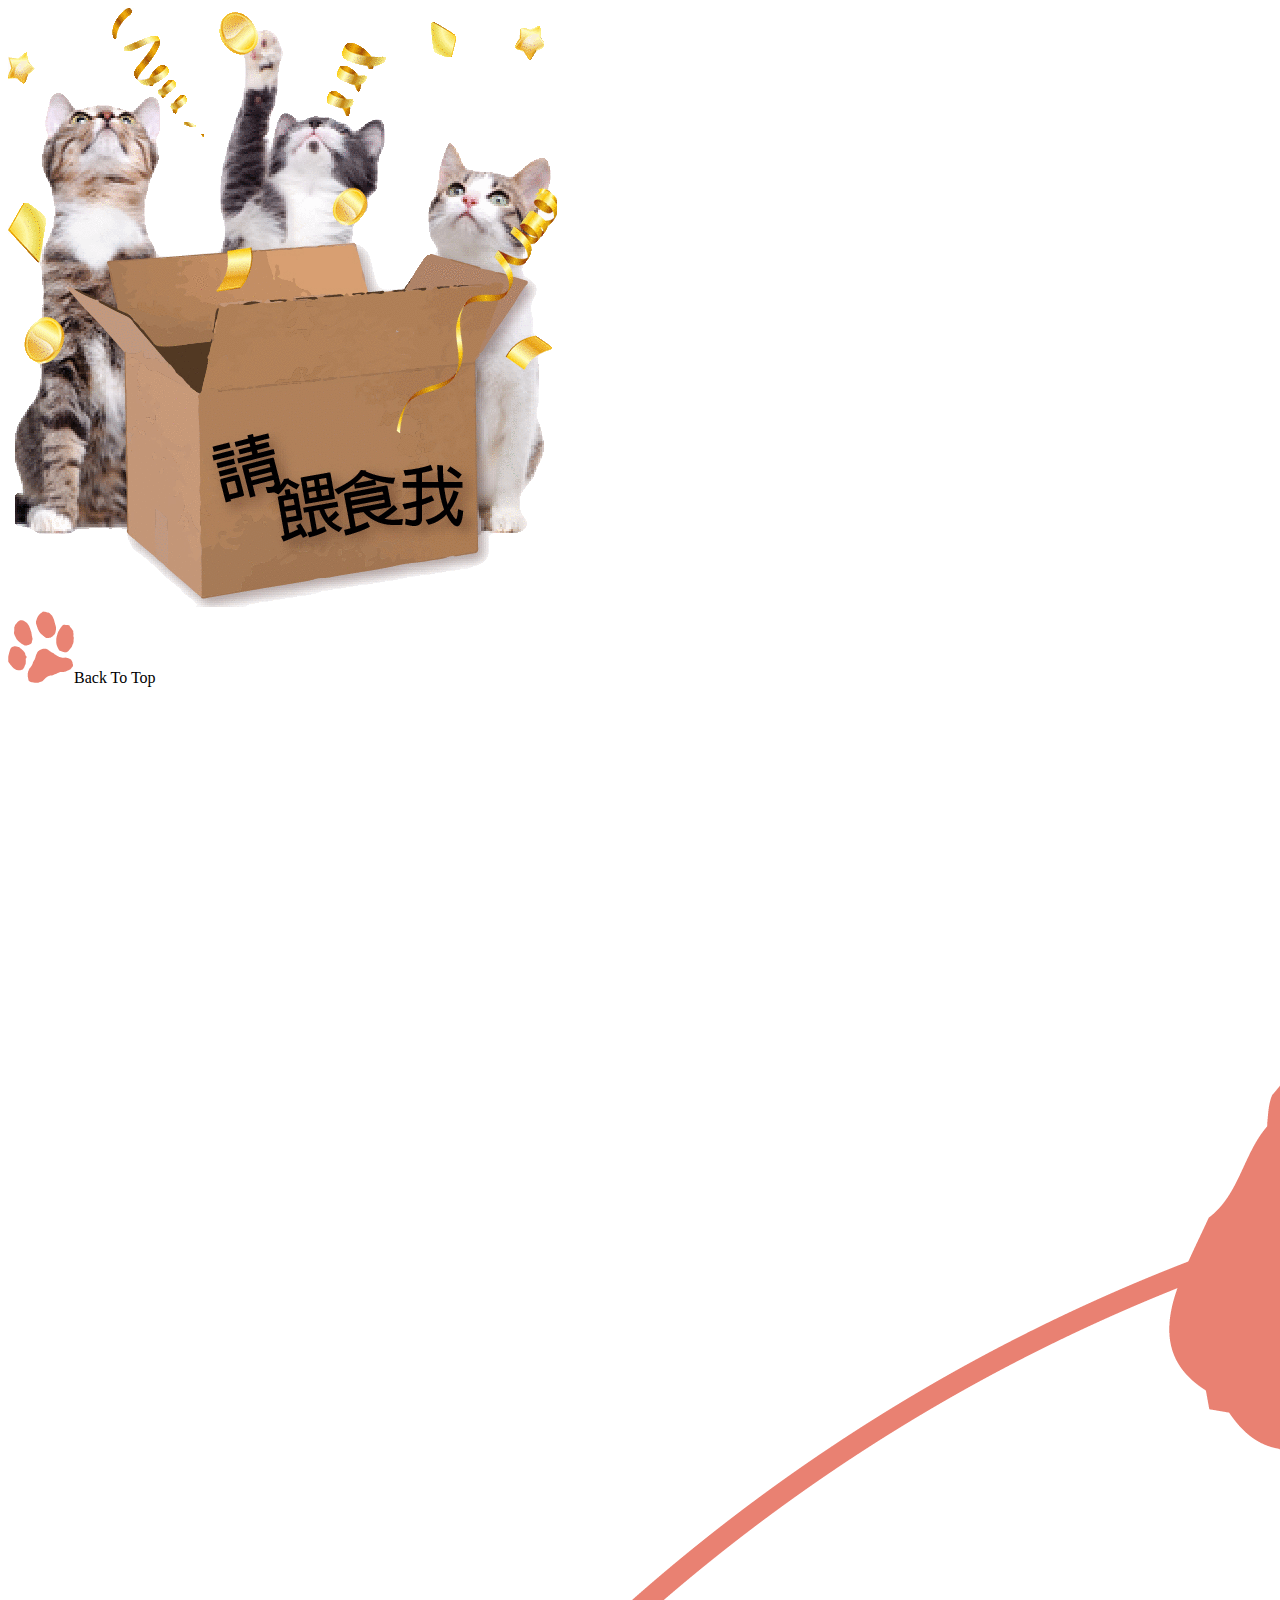
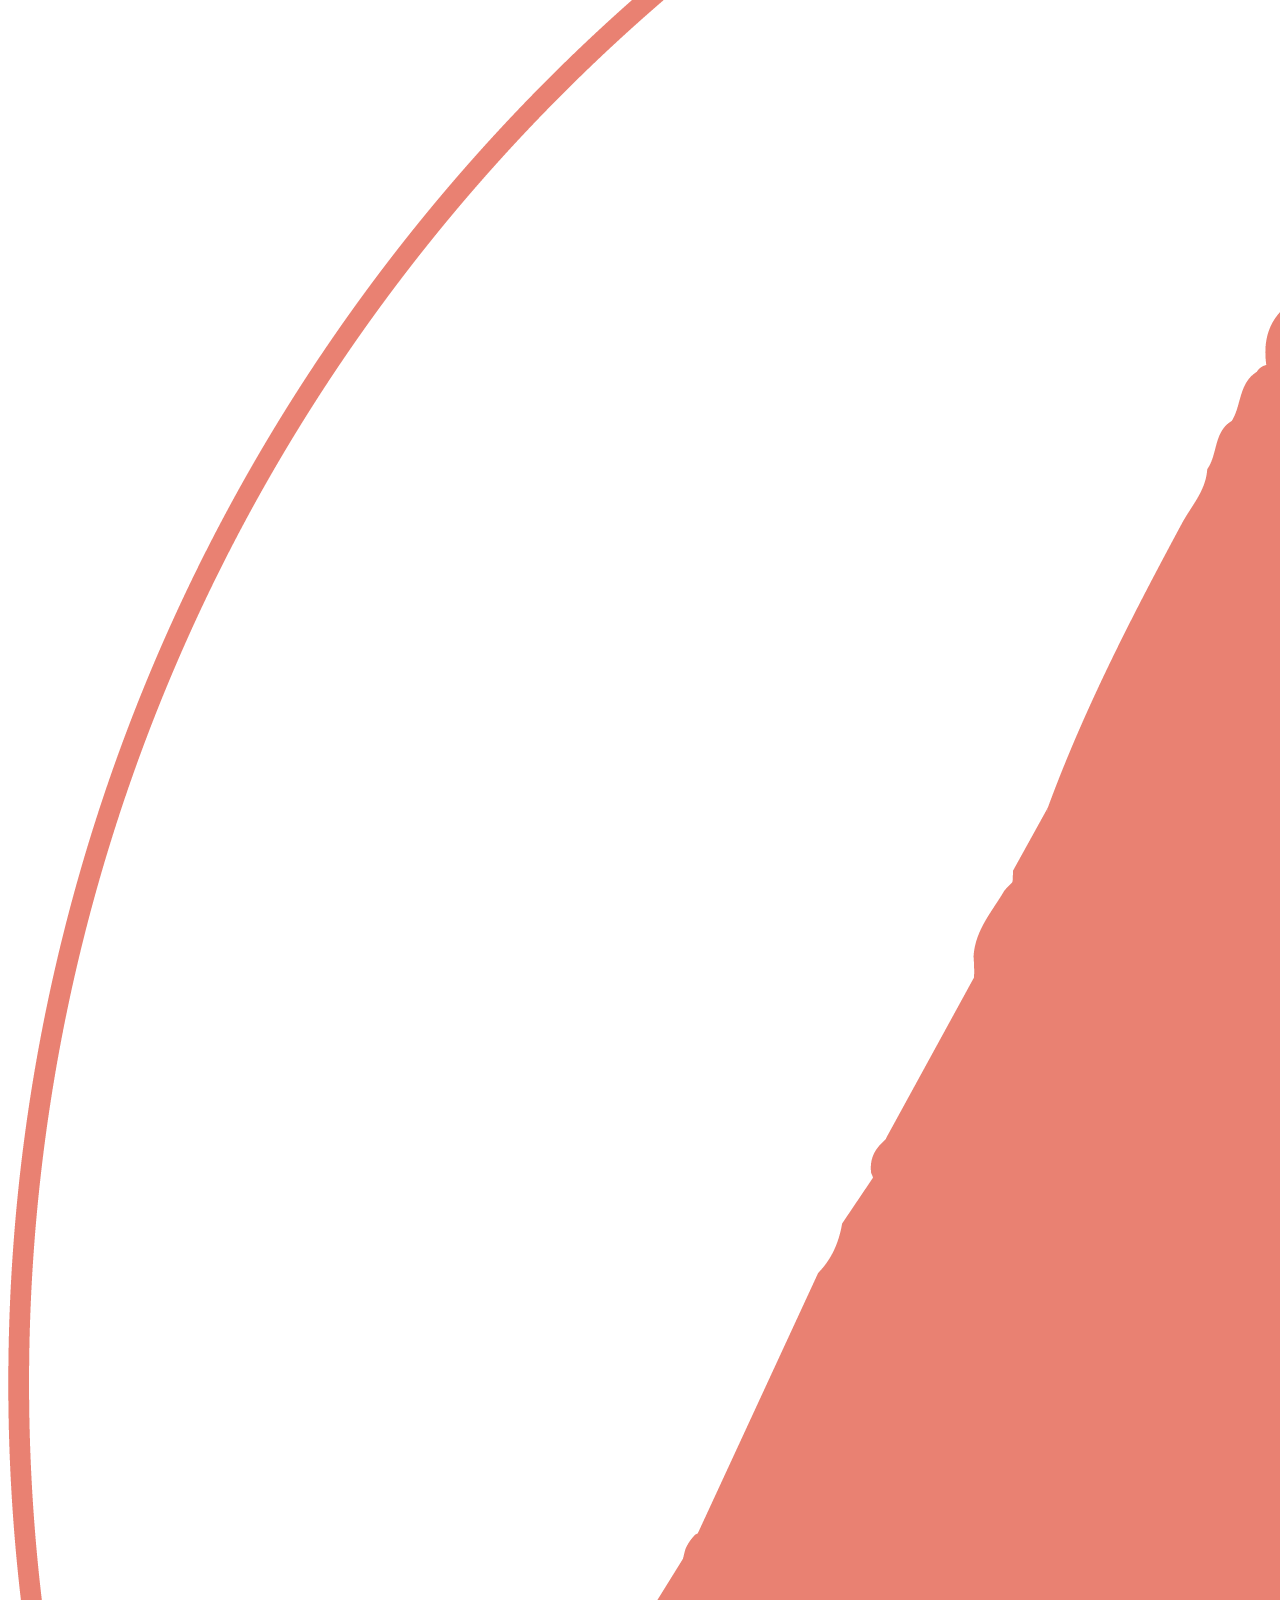
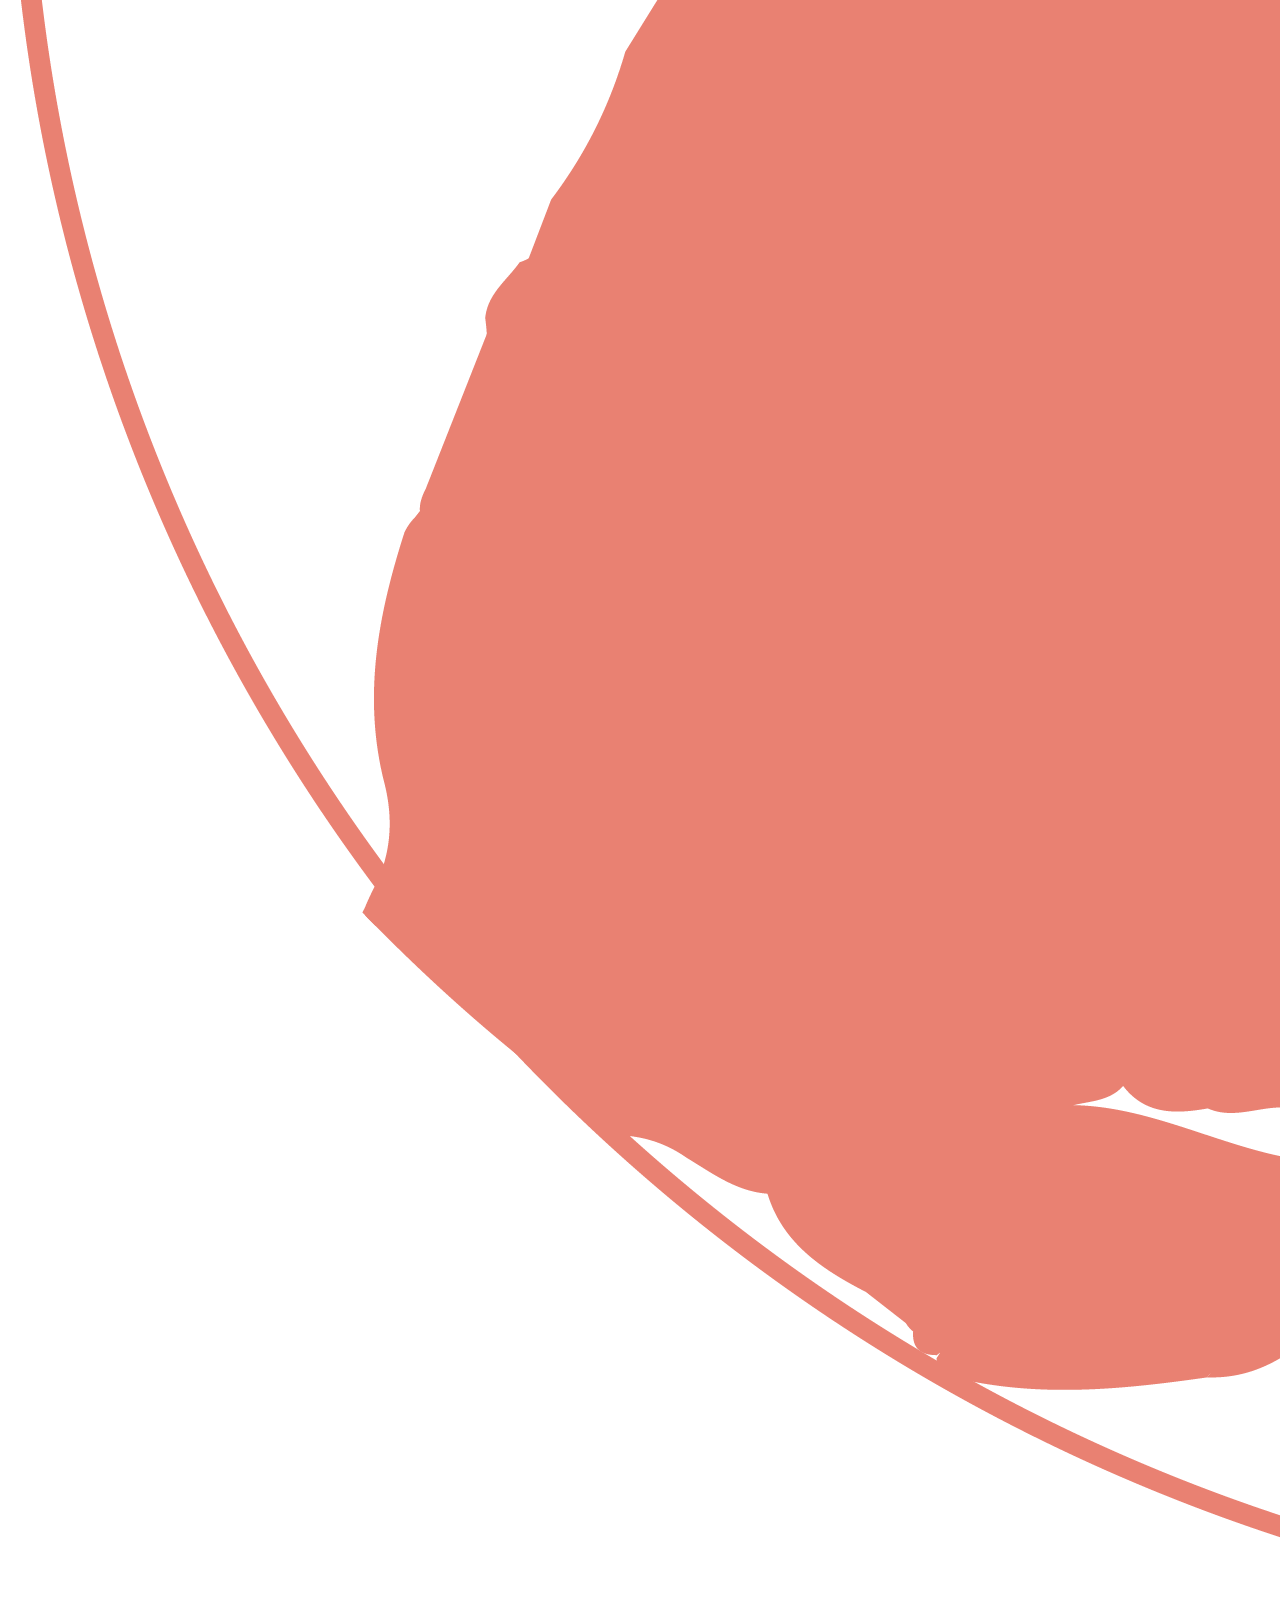
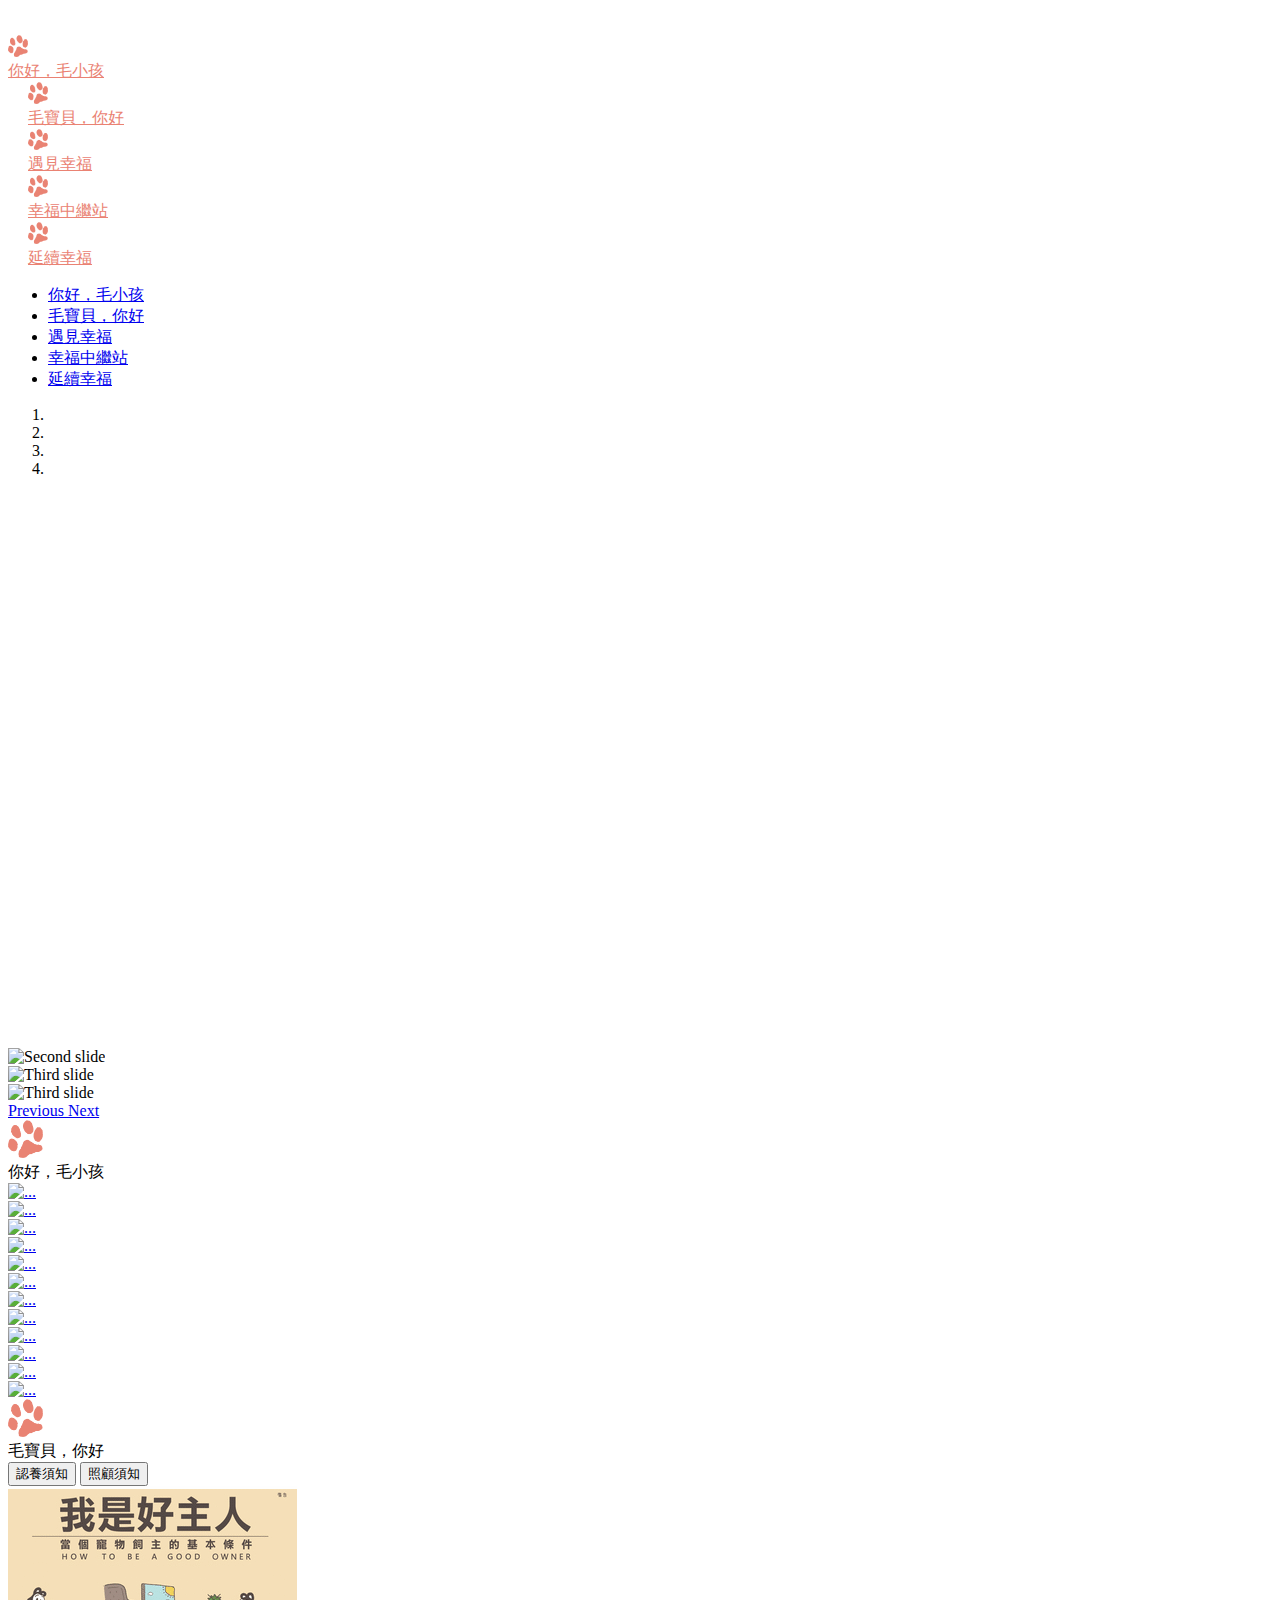
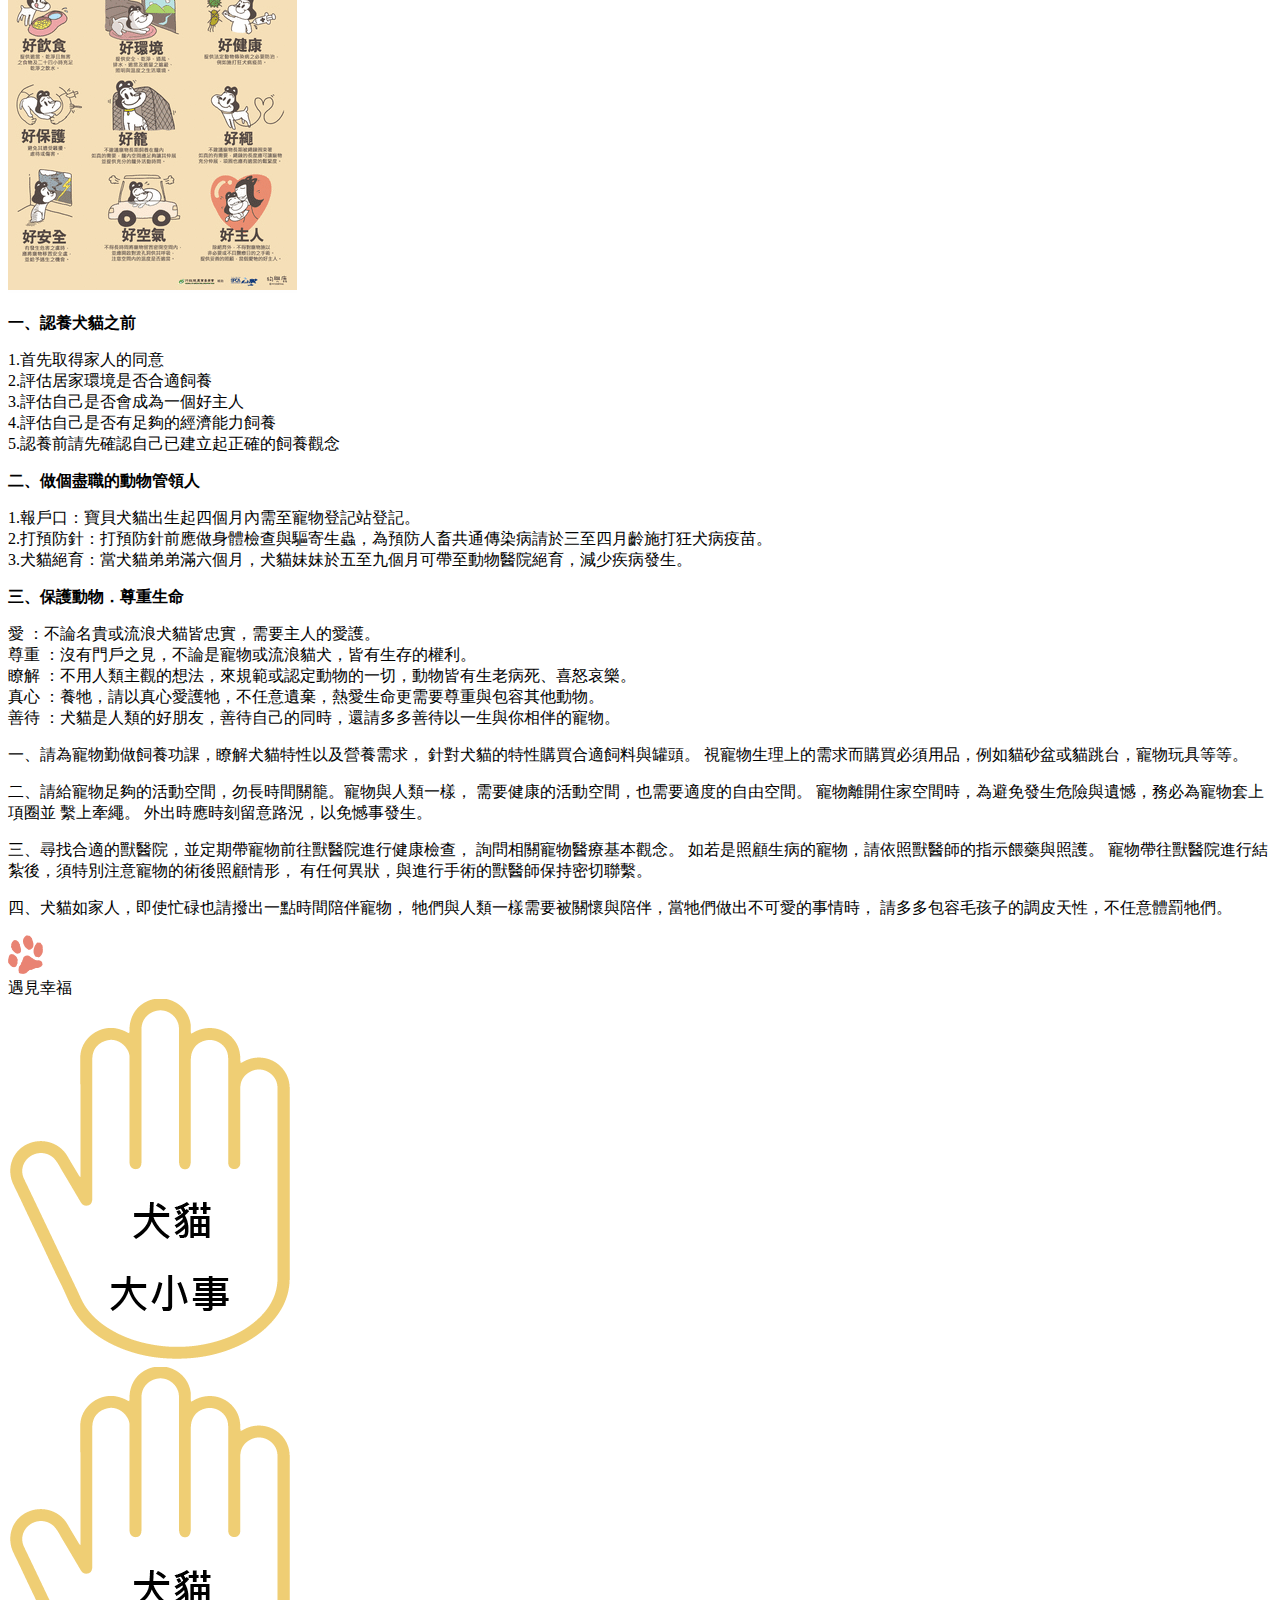
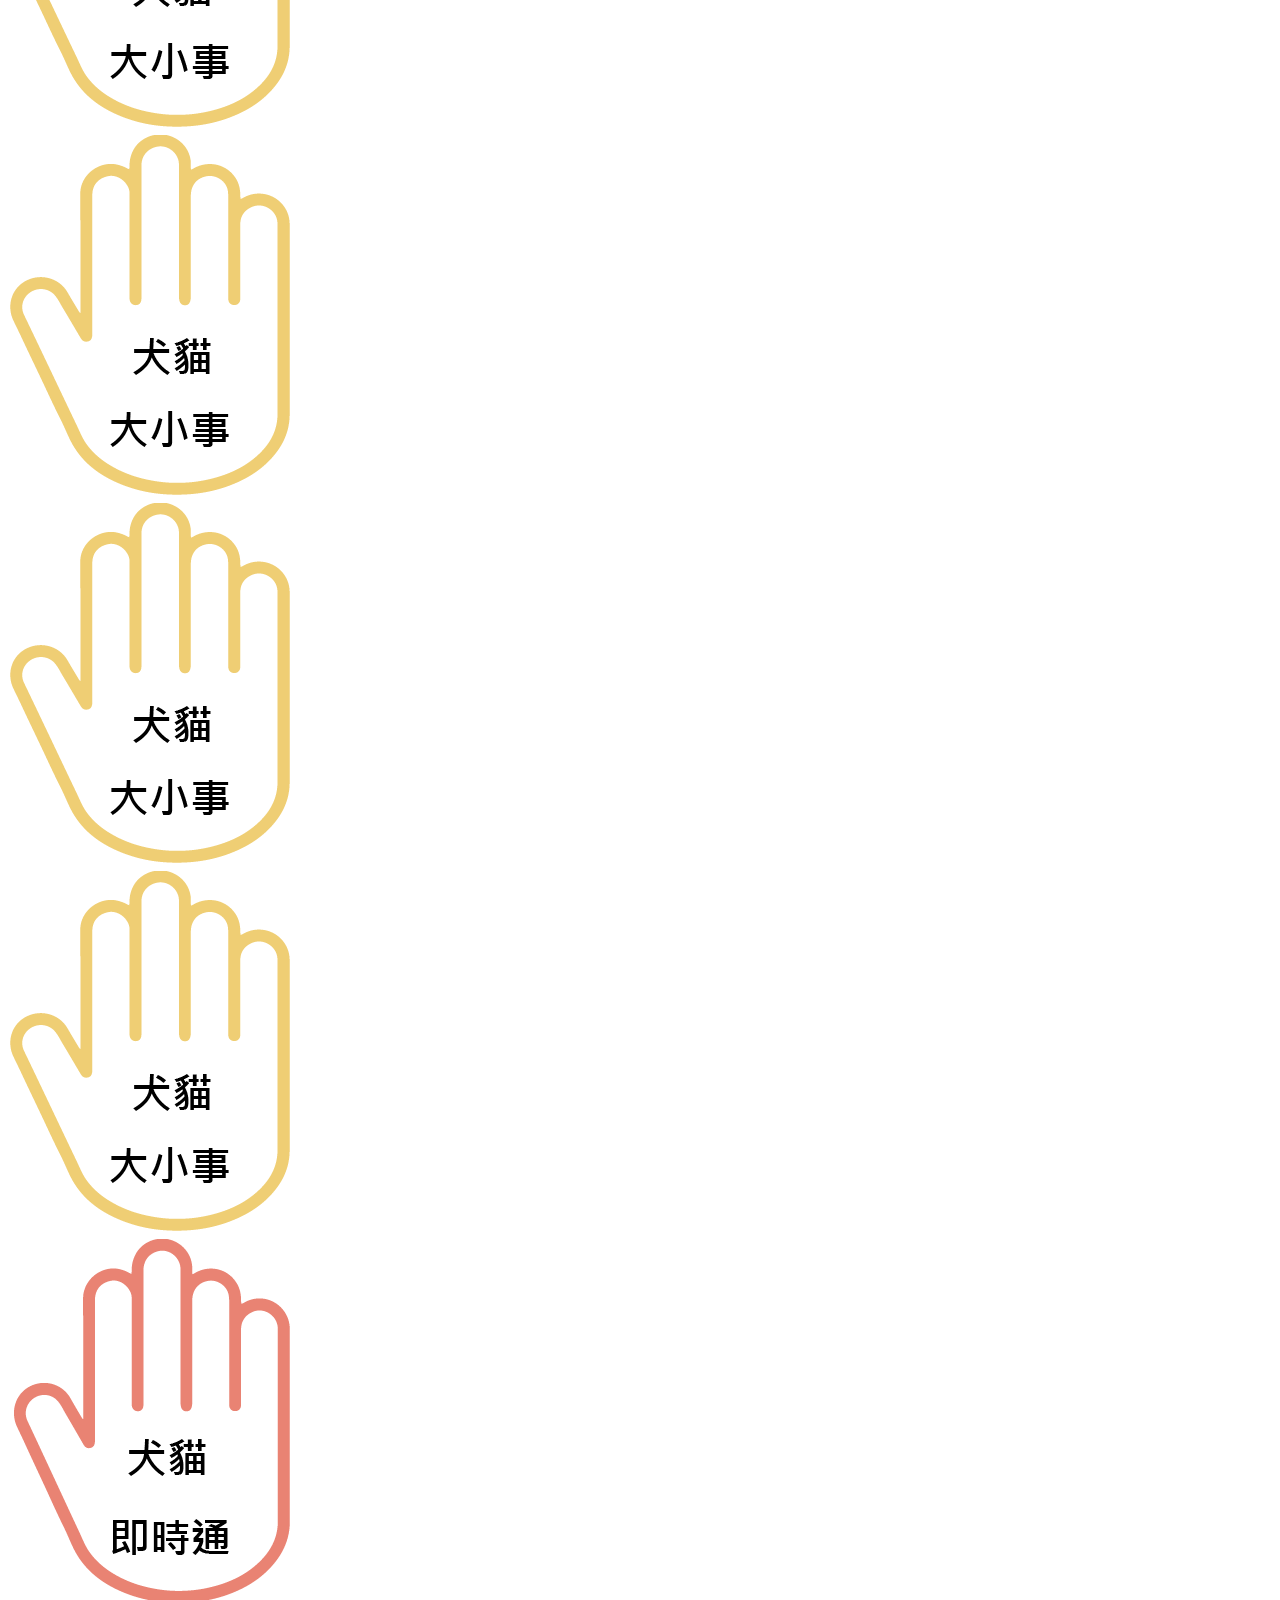
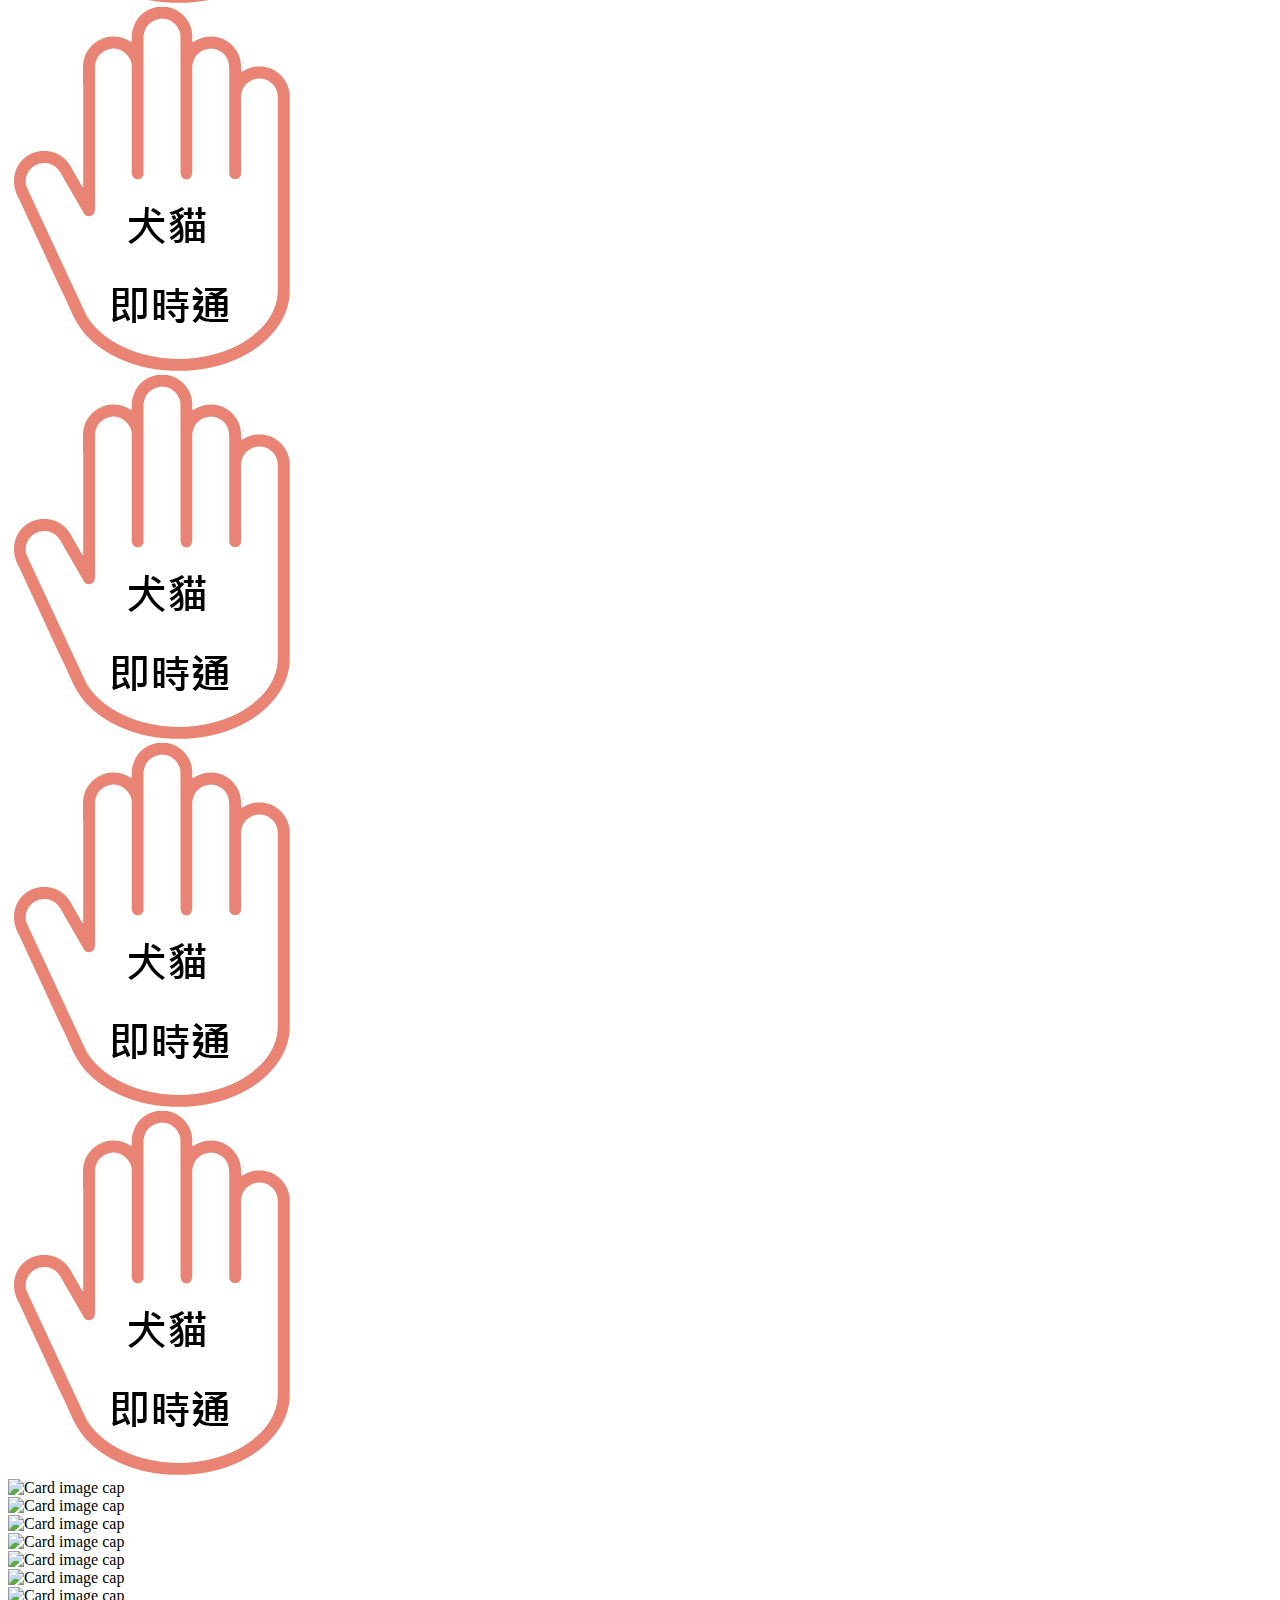
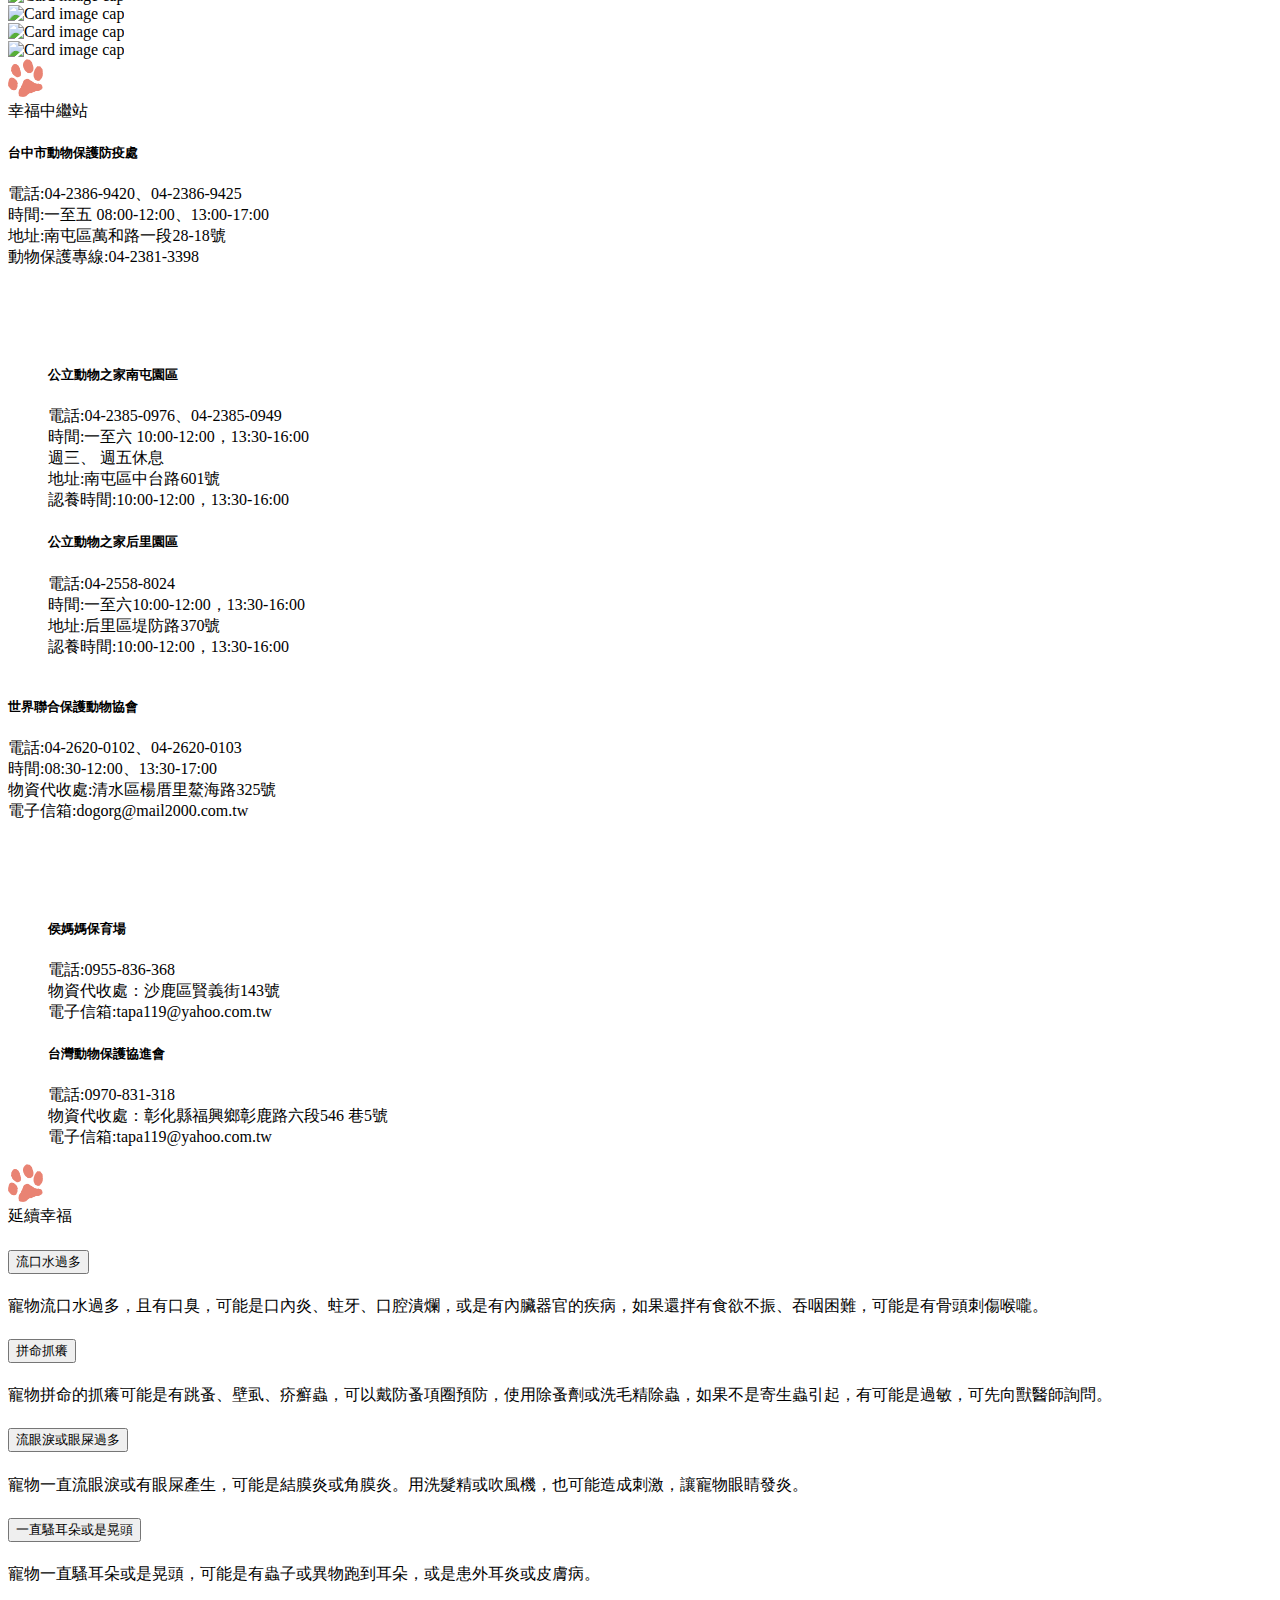
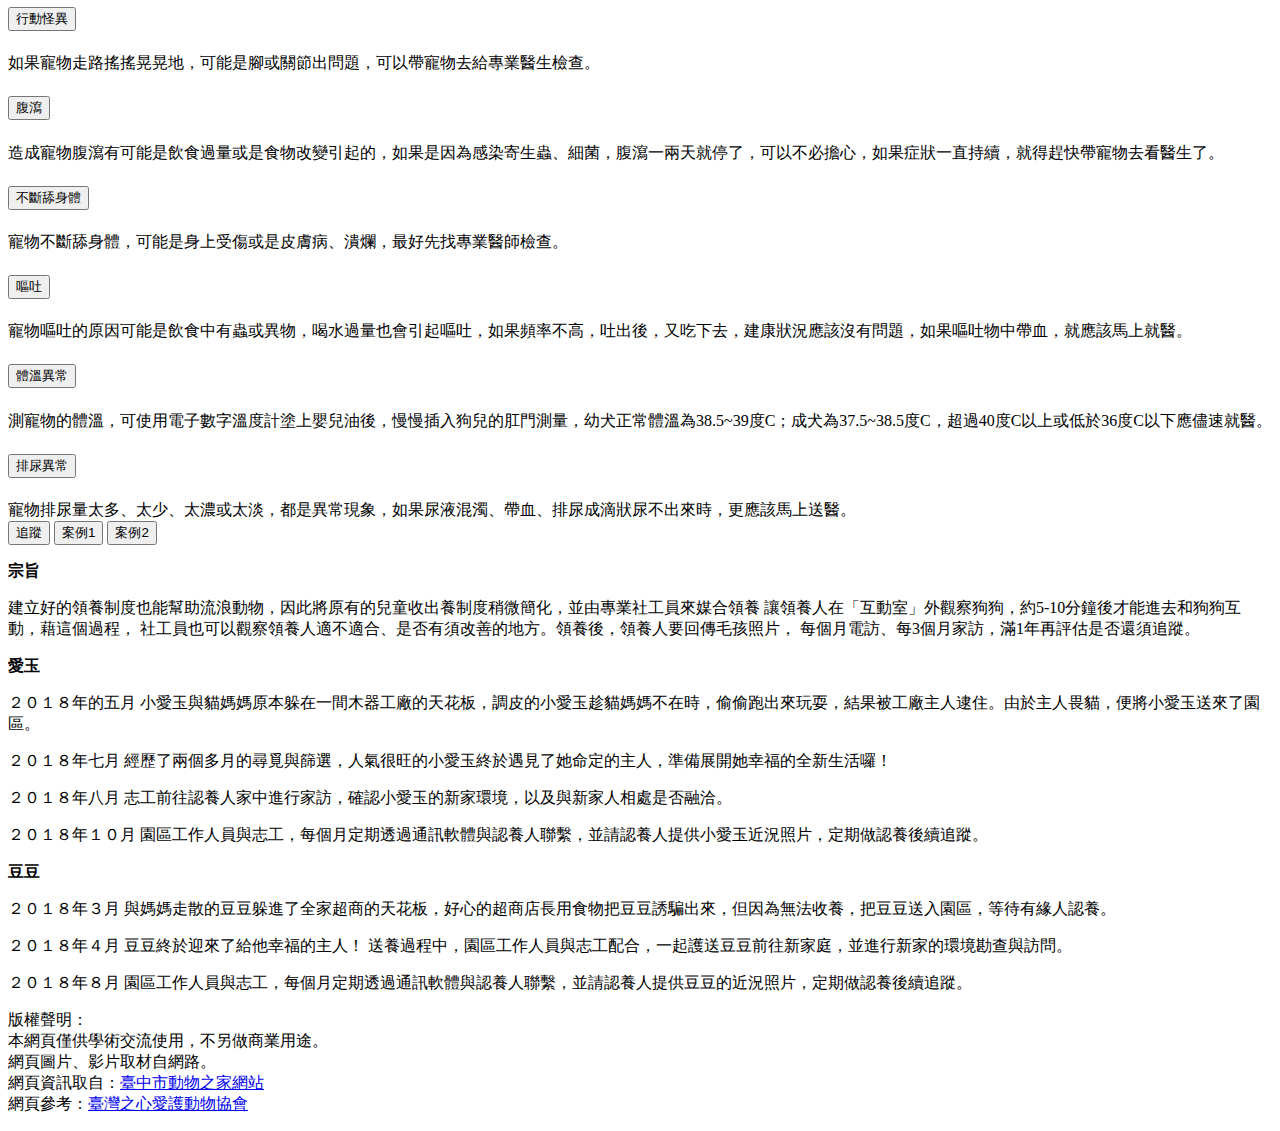
==== 03.css-code/Ver.02/index.html @ 68ca3999 "2018-10-19-reborn" ====
<!DOCTYPE html>
<html lang="en">

<head>
    <meta charset="UTF-8">
    <meta name="viewport" content="width=device-width, initial-scale=1.0">
    <meta http-equiv="X-UA-Compatible" content="ie=edge">
    <link rel="stylesheet" href="https://stackpath.bootstrapcdn.com/bootstrap/4.1.1/css/bootstrap.min.css" integrity="sha384-WskhaSGFgHYWDcbwN70/dfYBj47jz9qbsMId/iRN3ewGhXQFZCSftd1LZCfmhktB"
        crossorigin="anonymous">
    <link rel="stylesheet" href="https://use.fontawesome.com/releases/v5.4.1/css/all.css" integrity="sha384-5sAR7xN1Nv6T6+dT2mhtzEpVJvfS3NScPQTrOxhwjIuvcA67KV2R5Jz6kr4abQsz"
        crossorigin="anonymous">
    <link href="/css/lightbox.min.css" rel="stylesheet">
    <link href="/03.css-code/Ver.02/css/all.css" rel="stylesheet">

    <title>台中動物之家</title>
</head>

<body>
    <div class="Ad_FeedMe">
        <a href="http://donation-networks.savedogs.org/" target="_blank"><img class="meow" src="/03.css-code/Ver.02/images/勸募平台-去背-完成版.gif"
                alt="勸募平台"></a>
    </div>

    <div class="Back_To_Top">
        <img class="footprint" src="/03.css-code/Ver.02/images/標題用腳印.png" alt="腳印"><span class="BackToTop">Back To Top</span>
    </div>
    <header>
        <nav class="navItems navbar-light bg-light fixed-top">
            <div class="container navBox">
                <div class="flex">
                    <a href="#">
                        <img class="logo" src="/03.css-code/Ver.02/images/logo-最終版.png" alt="Logo">
                    </a>
                    <div class="nav-items d-flex justify-content-center align-items-center">
                        <div class="d-flex justify-content-center align-items-center">
                            <div>
                                <img width="20px" style="margin-right:5px" src="/03.css-code/Ver.02/images/標題用腳印.png" alt="">
                            </div>
                            <a style="color:#EA8273;" href="#hello">你好，毛小孩</a>
                        </div>

                        <div class="d-flex justify-content-center align-items-center" style="margin-left: 20px;">
                            <div>
                                <img width="20px" style="margin-right:5px" src="/03.css-code/Ver.02/images/標題用腳印.png" alt="">
                            </div>
                            <a style="color:#EA8273;" href="#helloBaby">毛寶貝，你好</a>
                        </div>

                        <div class="d-flex justify-content-center align-items-center" style="margin-left: 20px;">
                            <div>
                                <img width="20px" style="margin-right:5px" src="/03.css-code/Ver.02/images/標題用腳印.png" alt="">
                            </div>
                            <a style="color:#EA8273;" href="#meetHappiness">遇見幸福</a>
                        </div>

                        <div class="d-flex justify-content-center align-items-center" style="margin-left: 20px;">
                            <div>
                                <img width="20px" style="margin-right:5px" src="/03.css-code/Ver.02/images/標題用腳印.png" alt="">
                            </div>
                            <a style="color:#EA8273;" href="#happyCheckpoint">幸福中繼站</a>
                        </div>

                        <div class="d-flex justify-content-center align-items-center" style="margin-left: 20px;">
                            <div>
                                <img width="20px" style="margin-right:5px" src="/03.css-code/Ver.02/images/標題用腳印.png" alt="">
                            </div>
                            <a style="color:#EA8273;" href="#happyContinue">延續幸福</a>
                        </div>
                    </div>
                </div>
                <div id="nav-btn" class="nav-btn">
                    <i class="fas fa-align-justify fa-3x"></i>

                </div>
            </div>
        </nav>

        <div class="mobile-navbar">
            <ul class="mobile-style bg-light">
                <li><a href="#hello">你好，毛小孩</a></li>
                <li><a href="#helloBaby">毛寶貝，你好</a></li>
                <li><a href="#meetHappiness">遇見幸福</a></li>
                <li><a href="#happyCheckpoint">幸福中繼站</a></li>
                <li><a href="#happyContinue">延續幸福</a></li>
            </ul>
        </div>
    </header>
    <section>
        <div id="carouselExampleIndicators" class="carousel slide" data-wrap="false">
            <ol class="carousel-indicators">
                <li data-target="#carouselExampleIndicators" data-slide-to="0" class="active"></li>
                <li data-target="#carouselExampleIndicators" data-slide-to="1"></li>
                <li data-target="#carouselExampleIndicators" data-slide-to="2"></li>
                <li data-target="#carouselExampleIndicators" data-slide-to="3"></li>
            </ol>
            <div class="carousel-inner">
                <div class="carousel-item active">
                    <iframe width="100%" height="550" src="https://www.youtube.com/embed/xV-dE8fEhl4" frameborder="0"
                        allow="autoplay; encrypted-media" allowfullscreen></iframe>
                </div>
                <div class="carousel-item">
                    <img class="d-block w-100" height="550" src="/01.working area/02.For banner/banner_01.jpg" alt="Second slide">
                </div>
                <div class="carousel-item">
                    <img class="d-block w-100" height="550" src="/01.working area/02.For banner/banner_02.jpg" alt="Third slide">
                </div>
                <div class="carousel-item">
                    <img class="d-block w-100" height="550" src="/01.working area/02.For banner/banner_03.jpg" alt="Third slide">
                </div>
            </div>
            <a class="carousel-control-prev" href="#carouselExampleIndicators" role="button" data-slide="prev">
                <span class="carousel-control-prev-icon" aria-hidden="true"></span>
                <span class="sr-only">Previous</span>
            </a>
            <a class="carousel-control-next" href="#carouselExampleIndicators" role="button" data-slide="next">
                <span class="carousel-control-next-icon" aria-hidden="true"></span>
                <span class="sr-only">Next</span>
            </a>
        </div>
    </section>

    <section id="hello">
        <div class="container">
            <div class="largestBox">
                <div class="title1 d-flex justify-content-center align-items-center">
                    <div>
                        <img width="35px" style="margin-right:30px" src="/03.css-code/Ver.02/images/標題用腳印.png" alt="">
                    </div>
                    <div class="titleHello">你好，毛小孩</div>
                </div>

                <div class="d-flex justify-content-between">
                    <div class="smallBox">
                        <a href="/03.css-code/Ver.02/images/edit_dog&cat/107092220013_狗1_ID.jpg" data-lightbox="image-1" data-title="My caption">
                            <img class="img-thumbnail" src="https://upload.wikimedia.org/wikipedia/commons/thumb/3/3a/Cat03.jpg/1200px-Cat03.jpg"
                                alt="...">
                        </a>
                    </div>

                    <div class="smallBox">
                        <a href="/03.css-code/Ver.02/images/edit_dog&cat/10708130009_貓22_ID.jpg" data-lightbox="image-2" data-title="My caption">
                            <img src="https://upload.wikimedia.org/wikipedia/commons/thumb/3/3a/Cat03.jpg/1200px-Cat03.jpg"
                                alt="..." class="img-thumbnail">
                        </a>
                    </div>

                    <div class="smallBox">
                        <a href="/03.css-code/Ver.02/images/edit_dog&cat/10708130007_貓3_ID.jpg" data-lightbox="image-3" data-title="My caption">
                            <img src="https://upload.wikimedia.org/wikipedia/commons/thumb/3/3a/Cat03.jpg/1200px-Cat03.jpg"
                                alt="..." class="img-thumbnail">
                        </a>
                    </div>
                </div>

                <div class="d-flex justify-content-between">
                    <div class="smallBox">
                        <a href="/03.css-code/Ver.02/images/edit_dog&cat/10709210017_狗4_ID.jpg" data-lightbox="image-4" data-title="My caption">
                            <img src="https://upload.wikimedia.org/wikipedia/commons/thumb/3/3a/Cat03.jpg/1200px-Cat03.jpg"
                                alt="..." class="img-thumbnail">
                        </a>
                    </div>

                    <div class="smallBox">
                        <a href="/03.css-code/Ver.02/images/edit_dog&cat/10709210015_狗5_ID.jpg" data-lightbox="image-5" data-title="My caption">
                            <img src="https://upload.wikimedia.org/wikipedia/commons/thumb/3/3a/Cat03.jpg/1200px-Cat03.jpg"
                                alt="..." class="img-thumbnail">
                        </a>
                    </div>

                    <div class="smallBox">
                        <a href="/03.css-code/Ver.02/images/edit_dog&cat/10709110016_狗6_ID.jpg" data-lightbox="image-6" data-title="My caption">
                            <img src="https://upload.wikimedia.org/wikipedia/commons/thumb/3/3a/Cat03.jpg/1200px-Cat03.jpg"
                                alt="..." class="img-thumbnail">
                        </a>
                    </div>
                </div>

                <div class="d-flex justify-content-between">
                    <div class="smallBox">
                        <a href="/03.css-code/Ver.02/images/edit_dog&cat/10709050006_狗7_ID.jpg" data-lightbox="image-7" data-title="My caption">
                            <img src="https://upload.wikimedia.org/wikipedia/commons/thumb/3/3a/Cat03.jpg/1200px-Cat03.jpg"
                                alt="..." class="img-thumbnail">
                        </a>
                    </div>

                    <div class="smallBox">
                        <a href="/03.css-code/Ver.02/images/edit_dog&cat/10709010009_狗8_ID.jpg" data-lightbox="image-8" data-title="My caption">
                            <img src="https://upload.wikimedia.org/wikipedia/commons/thumb/3/3a/Cat03.jpg/1200px-Cat03.jpg"
                                alt="..." class="img-thumbnail">
                        </a>
                    </div>

                    <div class="smallBox">
                        <a href="/03.css-code/Ver.02/images/edit_dog&cat/10710060019_狗8_ID (2).jpg" data-lightbox="image-9" data-title="My caption">
                            <img src="https://upload.wikimedia.org/wikipedia/commons/thumb/3/3a/Cat03.jpg/1200px-Cat03.jpg"
                                alt="..." class="img-thumbnail">
                        </a>
                    </div>
                </div>

                <div class="d-flex justify-content-between">
                    <div class="smallBox">
                        <a href="/03.css-code/Ver.02/images/edit_dog&cat/10708270005_狗10_ID.jpg" data-lightbox="image-10" data-title="My caption">
                            <img src="https://upload.wikimedia.org/wikipedia/commons/thumb/3/3a/Cat03.jpg/1200px-Cat03.jpg"
                                alt="..." class="img-thumbnail">
                        </a>
                    </div>

                    <div class="smallBox">
                        <a href="/03.css-code/Ver.02/images/edit_dog&cat/10708200017_狗11_ID.jpg" data-lightbox="image-11" data-title="My caption">
                            <img src="https://upload.wikimedia.org/wikipedia/commons/thumb/3/3a/Cat03.jpg/1200px-Cat03.jpg"
                                alt="..." class="img-thumbnail">
                        </a>
                    </div>

                    <div class="smallBox">
                        <a href="/03.css-code/Ver.02/images/edit_dog&cat/10708160011_狗12_ID.jpg" data-lightbox="image-12" data-title="My caption">
                            <img src="https://upload.wikimedia.org/wikipedia/commons/thumb/3/3a/Cat03.jpg/1200px-Cat03.jpg"
                                alt="..." class="img-thumbnail">
                        </a>
                    </div>
                </div>
            </div>
        </div>
    </section>

    <section id="helloBaby" class="">
        <div class="container">
            <div class="title1 d-flex justify-content-center align-items-center">
                <div>
                    <img width="35px" style="margin-right:30px" src="/03.css-code/Ver.02/images/標題用腳印.png" alt="">
                </div>
                <div class="titleHello">毛寶貝，你好</div>
            </div>
            <div class="section">
                <div class="box_baby">
                    <div class="btn-group">
                        <button type="button" class="btn btn-light" id="btn1">認養須知</button>
                        <button type="button" class="btn btn-light" id="btn2">照顧須知</button>
                    </div>
                    <div class="box_baby1">
                        <div class="section_loveimg">
                            <img src="/03.css-code/Ver.02/images/須知海報-5秒輪播版.gif" alt="">
                        </div>
                        <div id="tab1_content" class="tab show">
                            <div class="p_scroll_1">
                                <p class="p2"><b>一、認養犬貓之前</b></p>
                                <p class="p1_1">
                                    1.首先取得家人的同意<br>
                                    2.評估居家環境是否合適飼養<br>
                                    3.評估自己是否會成為一個好主人<br>
                                    4.評估自己是否有足夠的經濟能力飼養<br>
                                    5.認養前請先確認自己已建立起正確的飼養觀念</p>
                                <p class="p2"><b>二、做個盡職的動物管領人</b></p>
                                <p class="p1_1">
                                    1.報戶口：寶貝犬貓出生起四個月內需至寵物登記站登記。<br>
                                    2.打預防針：打預防針前應做身體檢查與驅寄生蟲，為預防人畜共通傳染病請於三至四月齡施打狂犬病疫苗。<br>
                                    3.犬貓絕育：當犬貓弟弟滿六個月，犬貓妹妹於五至九個月可帶至動物醫院絕育，減少疾病發生。</p>
                                <p class="p2"><b>三、保護動物．尊重生命</b></p>
                                <p class="p1_1">
                                    愛 ：不論名貴或流浪犬貓皆忠實，需要主人的愛護。<br>
                                    尊重 ：沒有門戶之見，不論是寵物或流浪貓犬，皆有生存的權利。<br>
                                    瞭解 ：不用人類主觀的想法，來規範或認定動物的一切，動物皆有生老病死、喜怒哀樂。<br>
                                    真心 ：養牠，請以真心愛護牠，不任意遺棄，熱愛生命更需要尊重與包容其他動物。<br>
                                    善待 ：犬貓是人類的好朋友，善待自己的同時，還請多多善待以一生與你相伴的寵物。</p>
                            </div>
                        </div>
                        <div id="tab2_content" class="tab">
                            <div class="img_cad">
                                <div class="p_scroll_1">
                                    <p class="p1_1">
                                        一、請為寵物勤做飼養功課，瞭解犬貓特性以及營養需求，
                                        針對犬貓的特性購買合適飼料與罐頭。
                                        視寵物生理上的需求而購買必須用品，例如貓砂盆或貓跳台，寵物玩具等等。
                                    </p>
                                    <p class="p1_1">二、請給寵物足夠的活動空間，勿長時間關籠。寵物與人類一樣，
                                        需要健康的活動空間，也需要適度的自由空間。
                                        寵物離開住家空間時，為避免發生危險與遺憾，務必為寵物套上項圈並 繫上牽繩。
                                        外出時應時刻留意路況，以免憾事發生。
                                    </p>
                                    <p class="p1_1">三、尋找合適的獸醫院，並定期帶寵物前往獸醫院進行健康檢查，
                                        詢問相關寵物醫療基本觀念。
                                        如若是照顧生病的寵物，請依照獸醫師的指示餵藥與照護。
                                        寵物帶往獸醫院進行結紮後，須特別注意寵物的術後照顧情形，
                                        有任何異狀，與進行手術的獸醫師保持密切聯繫。</p>
                                    <p class="p1_1">四、犬貓如家人，即使忙碌也請撥出一點時間陪伴寵物，
                                        牠們與人類一樣需要被關懷與陪伴，當牠們做出不可愛的事情時，
                                        請多多包容毛孩子的調皮天性，不任意體罰牠們。

                                    </p>
                                </div>
                            </div>
                        </div>
                    </div>
                </div>
            </div>
        </div>

    </section>

    <section id="meetHappiness" class="">
        <div class="container">
            <div class="largestBox">
                <div class="title1 d-flex justify-content-center align-items-center">
                    <div>
                        <img width="35px" style="margin-right:30px" src="/03.css-code/Ver.02/images/標題用腳印.png" alt="">
                    </div>
                    <div class="titleHello">遇見幸福</div>
                </div>

                <div class="midBox">
                    <div class="smallBox2">
                        <div class="card_1" style="width: 18rem;">
                            <img class="card-img-top" src="/03.css-code/Ver.02/images/tiltehand/手掌-犬貓大小事_工作區域 1.png" alt="">
                        </div>
                        <div class="card_1" style="width: 18rem;">
                            <img class="card-img-top" src="/03.css-code/Ver.02/images/tiltehand/手掌-犬貓大小事_工作區域 1.png" alt="">

                        </div>
                        <div class="card_1" style="width: 18rem;">
                            <img class="card-img-top" src="/03.css-code/Ver.02/images/tiltehand/手掌-犬貓大小事_工作區域 1.png" alt="Card image cap">

                        </div>
                        <div class="card_1" style="width: 18rem;">
                            <img class="card-img-top" src="/03.css-code/Ver.02/images/tiltehand/手掌-犬貓大小事_工作區域 1.png" alt="Card image cap">

                        </div>
                        <div class="card_1" style="width: 18rem;">
                            <img class="card-img-top" src="/03.css-code/Ver.02/images/tiltehand/手掌-犬貓大小事_工作區域 1.png" alt="Card image cap">

                        </div>
                    </div>

                    <div class="smallBox2">
                        <div class="card_1" style="width: 18rem;">
                            <img class="card-img-top" src="/03.css-code/Ver.02/images/tiltehand/手掌-犬貓及時通_工作區域 1.png" alt="Card image cap">
                        </div>
                        <div class="card_1" style="width: 18rem;">
                            <img class="card-img-top" src="/03.css-code/Ver.02/images/tiltehand/手掌-犬貓及時通_工作區域 1.png" alt="Card image cap">

                        </div>
                        <div class="card_1" style="width: 18rem;">
                            <img class="card-img-top" src="/03.css-code/Ver.02/images/tiltehand/手掌-犬貓及時通_工作區域 1.png" alt="Card image cap">

                        </div>
                        <div class="card_1" style="width: 18rem;">
                            <img class="card-img-top" src="/03.css-code/Ver.02/images/tiltehand/手掌-犬貓及時通_工作區域 1.png" alt="Card image cap">

                        </div>
                        <div class="card_1" style="width: 18rem;">
                            <img class="card-img-top" src="/03.css-code/Ver.02/images/tiltehand/手掌-犬貓及時通_工作區域 1.png" alt="Card image cap">

                        </div>
                    </div>
                    <div class="smallBox2">
                        <div class="card_1" style="width: 18rem;">
                            <img class="card-img-top" src="/images/tiltehand/手掌-領養資訊_工作區域 1.png" alt="Card image cap">
                        </div>
                        <div class="card_1" style="width: 18rem;">
                            <img class="card-img-top" src="/images/tiltehand/手掌-領養資訊_工作區域 1.png" alt="Card image cap">

                        </div>
                        <div class="card_1" style="width: 18rem;">
                            <img class="card-img-top" src="/images/tiltehand/手掌-領養資訊_工作區域 1.png" alt="Card image cap">

                        </div>
                        <div class="card_1" style="width: 18rem;">
                            <img class="card-img-top" src="/images/tiltehand/手掌-領養資訊_工作區域 1.png" alt="Card image cap">

                        </div>
                        <div class="card_1" style="width: 18rem;">
                            <img class="card-img-top" src="/images/tiltehand/手掌-領養資訊_工作區域 1.png" alt="Card image cap">

                        </div>
                    </div>
                    <div class="smallBox2">
                        <div class="card_1" style="width: 18rem;">
                            <img class="card-img-top" src="/images/tiltehand/手掌-緊來領養喔_工作區域 1.png" alt="Card image cap">
                        </div>
                        <div class="card_1" style="width: 18rem;">
                            <img class="card-img-top" src="/images/tiltehand/手掌-緊來領養喔_工作區域 1.png" alt="Card image cap">

                        </div>
                        <div class="card_1" style="width: 18rem;">
                            <img class="card-img-top" src="/images/tiltehand/手掌-緊來領養喔_工作區域 1.png" alt="Card image cap">

                        </div>
                        <div class="card_1" style="width: 18rem;">
                            <img class="card-img-top" src="/images/tiltehand/手掌-緊來領養喔_工作區域 1.png" alt="Card image cap">

                        </div>
                        <div class="card_1" style="width: 18rem;">
                            <img class="card-img-top" src="/images/tiltehand/手掌-緊來領養喔_工作區域 1.png" alt="Card image cap">

                        </div>
                    </div>

                </div>
            </div>
    </section>

    <section id="happyCheckpoint" class="">
        <div class="title1 d-flex justify-content-center align-items-center">
            <div>
                <img width="35px" style="margin-right:30px" src="/03.css-code/Ver.02/images/標題用腳印.png" alt="">
            </div>
            <div class="titleHello">幸福中繼站</div>
        </div>
        <div class="img1">
            <div class="container">
                <div class="largestBox">
                    <div class="largestBox2">
                        <div class="midBox2">
                            <div style="margin-bottom: 40px;" class="d-flex justify-content-between">
                                <div class="card" style="width: 340px; height: 200px;">
                                    <div class="card-body flex-column">
                                        <h5 class="card-title">台中市動物保護防疫處</h5>
                                        <p class="card-text">
                                            電話:04-2386-9420、04-2386-9425<br>
                                            時間:一至五 08:00-12:00、13:00-17:00<br>
                                            地址:南屯區萬和路一段28-18號<br>
                                            動物保護專線:04-2381-3398</p>
                                    </div>
                                </div>
                                <div class="card" style="width: 340px; margin-left: 40px;">
                                    <div class="card-body flex-column">
                                        <h5 class="card-title">公立動物之家南屯園區</h5>
                                        <p class="card-text">
                                            電話:04-2385-0976、04-2385-0949<br>
                                            時間:一至六 10:00-12:00，13:30-16:00<br>
                                            週三、 週五休息<br>
                                            地址:南屯區中台路601號<br>
                                            認養時間:10:00-12:00，13:30-16:00</p>
                                    </div>
                                </div>
                                <div class="card" style="width: 340px; margin-left: 40px;">
                                    <div class="card-body flex-column">
                                        <h5 class="card-title">公立動物之家后里園區</h5>
                                        <p class="card-text text2">
                                            電話:04-2558-8024<br>
                                            時間:一至六10:00-12:00，13:30-16:00<br>
                                            地址:后里區堤防路370號<br>
                                            認養時間:10:00-12:00，13:30-16:00</p>
                                    </div>
                                </div>
                            </div>

                            <div class="d-flex justify-content-between">
                                <div class="card" style="width: 340px; height: 200px">
                                    <div class="card-body flex-column">
                                        <h5 class="card-title">世界聯合保護動物協會</h5>
                                        <p class="card-text">
                                            電話:04-2620-0102、04-2620-0103<br>
                                            時間:08:30-12:00、13:30-17:00<br>
                                            物資代收處:清水區楊厝里鰲海路325號<br>
                                            電子信箱:dogorg@mail2000.com.tw</p>
                                    </div>
                                </div>

                                <div class="card" style="width: 340px; margin-left: 40px;">
                                    <div class="card-body flex-column">
                                        <h5 class="card-title">侯媽媽保育場</h5>
                                        <p class="card-text">
                                            電話:0955-836-368<br>
                                            物資代收處：沙鹿區賢義街143號<br>
                                            電子信箱:tapa119@yahoo.com.tw<br>
                                    </div>
                                </div>

                                <div class="card" style="max-width: 340px; margin-left: 40px;">
                                    <div class="card-body flex-column">
                                        <h5 class="card-title">台灣動物保護協進會</h5>
                                        <p class="card-text">
                                            電話:0970-831-318<br>
                                            物資代收處：彰化縣福興鄉彰鹿路六段546
                                            巷5號<br>
                                            電子信箱:tapa119@yahoo.com.tw <br>
                                    </div>
                                </div>
                            </div>
                        </div>
                    </div>
                </div>
            </div>
        </div>
    </section>

    <section id="happyContinue" class="">
        <div class="container">
            <div class="largestBox">
                <div class="title1 d-flex justify-content-center align-items-center">
                    <div>
                        <img width="35px" style="margin-right:30px" src="/03.css-code/Ver.02/images/標題用腳印.png" alt="">
                    </div>
                    <div class="titleHello">延續幸福</div>
                </div>
            </div>
            <div class="doc_img"></div>
            <div class="box864">
                <div class="accordion" id="accordionExample">
                    <div class="card">
                        <div class="card-header" id="headingThree" data-toggle="collapse" data-target="#collapseThree1">
                            <h5 class="mb-0">
                                <button class="btn btn-link" type="button" aria-expanded="true" aria-controls="collapseThree">
                                    流口水過多
                                </button>
                            </h5>
                        </div>
                        <div id="collapseThree1" class="collapse show" aria-labelledby="headingThree" data-parent="#accordionExample">
                            <div class="card-body">
                                寵物流口水過多，且有口臭，可能是口內炎、蛀牙、口腔潰爛，或是有內臟器官的疾病，如果還拌有食欲不振、吞咽困難，可能是有骨頭刺傷喉嚨。
                            </div>
                        </div>
                    </div>
                    <div class="card">
                        <div class="card-header" id="headingThree" data-toggle="collapse" data-target="#collapseThree2">
                            <h5 class="mb-0">
                                <button class="btn btn-link collapsed" type="button" aria-expanded="false"
                                    aria-controls="collapseTwo">
                                    拼命抓癢
                                </button>
                            </h5>
                        </div>
                        <div id="collapseThree2" class="collapse" aria-labelledby="headingThree" data-parent="#accordionExample">
                            <div class="card-body">
                                寵物拼命的抓癢可能是有跳蚤、壁虱、疥癬蟲，可以戴防蚤項圈預防，使用除蚤劑或洗毛精除蟲，如果不是寄生蟲引起，有可能是過敏，可先向獸醫師詢問。
                            </div>
                        </div>
                    </div>
                    <div class="card">
                        <div class="card-header" id="headingThree" data-toggle="collapse" data-target="#collapseThree3">
                            <h5 class="mb-0">
                                <button class="btn btn-link collapsed" type="button" aria-expanded="false"
                                    aria-controls="collapseThree">
                                    流眼淚或眼屎過多
                                </button>
                            </h5>
                        </div>
                        <div id="collapseThree3" class="collapse" aria-labelledby="headingThree" data-parent="#accordionExample">
                            <div class="card-body">
                                寵物一直流眼淚或有眼屎產生，可能是結膜炎或角膜炎。用洗髮精或吹風機，也可能造成刺激，讓寵物眼睛發炎。
                            </div>
                        </div>
                    </div>
                    <div class="card">
                        <div class="card-header" id="headingThree" data-toggle="collapse" data-target="#collapseThree4">
                            <h5 class="mb-0">
                                <button class="btn btn-link collapsed" type="button" aria-expanded="false"
                                    aria-controls="collapseThree">
                                    一直騷耳朵或是晃頭
                                </button>
                            </h5>
                        </div>
                        <div id="collapseThree4" class="collapse" aria-labelledby="headingThree" data-parent="#accordionExample">
                            <div class="card-body">
                                寵物一直騷耳朵或是晃頭，可能是有蟲子或異物跑到耳朵，或是患外耳炎或皮膚病。
                            </div>
                        </div>
                    </div>
                    <div class="card">
                        <div class="card-header" id="headingThree" data-toggle="collapse" data-target="#collapseThree5">
                            <h5 class="mb-0">
                                <button class="btn btn-link collapsed" type="button" aria-expanded="false"
                                    aria-controls="collapseThree">
                                    行動怪異
                                </button>
                            </h5>
                        </div>
                        <div id="collapseThree5" class="collapse" aria-labelledby="headingThree" data-parent="#accordionExample">
                            <div class="card-body">
                                如果寵物走路搖搖晃晃地，可能是腳或關節出問題，可以帶寵物去給專業醫生檢查。
                            </div>
                        </div>
                    </div>
                    <div class="card">
                        <div class="card-header" id="headingThree" data-toggle="collapse" data-target="#collapseThree6">
                            <h5 class="mb-0">
                                <button class="btn btn-link collapsed" type="button" aria-expanded="false"
                                    aria-controls="collapseThree">
                                    腹瀉
                                </button>
                            </h5>
                        </div>
                        <div id="collapseThree6" class="collapse" aria-labelledby="headingThree" data-parent="#accordionExample">
                            <div class="card-body">
                                造成寵物腹瀉有可能是飲食過量或是食物改變引起的，如果是因為感染寄生蟲、細菌，腹瀉一兩天就停了，可以不必擔心，如果症狀一直持續，就得趕快帶寵物去看醫生了。
                            </div>
                        </div>
                    </div>

                    <div class="card">
                        <div class="card-header" id="headingThree" data-toggle="collapse" data-target="#collapseThree7">
                            <h5 class="mb-0">
                                <button class="btn btn-link collapsed" type="button" aria-expanded="false"
                                    aria-controls="collapseThree">
                                    不斷舔身體
                                </button>
                            </h5>
                        </div>
                        <div id="collapseThree7" class="collapse" aria-labelledby="headingThree" data-parent="#accordionExample">
                            <div class="card-body">
                                寵物不斷舔身體，可能是身上受傷或是皮膚病、潰爛，最好先找專業醫師檢查。
                            </div>
                        </div>
                    </div>

                    <div class="card">
                        <div class="card-header" id="headingThree" data-toggle="collapse" data-target="#collapseThree8">
                            <h5 class="mb-0">
                                <button class="btn btn-link collapsed" type="button" aria-expanded="false"
                                    aria-controls="collapseThree">
                                    嘔吐
                                </button>
                            </h5>
                        </div>
                        <div id="collapseThree8" class="collapse" aria-labelledby="headingThree" data-parent="#accordionExample">
                            <div class="card-body">
                                寵物嘔吐的原因可能是飲食中有蟲或異物，喝水過量也會引起嘔吐，如果頻率不高，吐出後，又吃下去，建康狀況應該沒有問題，如果嘔吐物中帶血，就應該馬上就醫。
                            </div>
                        </div>
                    </div>

                    <div class="card">
                        <div class="card-header" id="headingThree" data-toggle="collapse" data-target="#collapseThree9">
                            <h5 class="mb-0">
                                <button class="btn btn-link collapsed" type="button" aria-expanded="false"
                                    aria-controls="collapseThree">
                                    體溫異常
                                </button>
                            </h5>
                        </div>
                        <div id="collapseThree9" class="collapse" aria-labelledby="headingThree" data-parent="#accordionExample">
                            <div class="card-body">
                                測寵物的體溫，可使用電子數字溫度計塗上嬰兒油後，慢慢插入狗兒的肛門測量，幼犬正常體溫為38.5~39度C；成犬為37.5~38.5度C，超過40度C以上或低於36度C以下應儘速就醫。
                            </div>
                        </div>
                    </div>

                    <div class="card">
                        <div class="card-header" id="headingThree" data-toggle="collapse" data-target="#collapseThree10">
                            <h5 class="mb-0">
                                <button class="btn btn-link collapsed" type="button" aria-expanded="false"
                                    aria-controls="collapseThree">
                                    排尿異常
                                </button>
                            </h5>
                        </div>
                        <div id="collapseThree10" class="collapse" aria-labelledby="headingThree" data-parent="#accordionExample">
                            <div class="card-body">
                                寵物排尿量太多、太少、太濃或太淡，都是異常現象，如果尿液混濁、帶血、排尿成滴狀尿不出來時，更應該馬上送醫。
                            </div>
                        </div>
                    </div>
                </div>
            </div>
        </div>
        </div>
    </section>
    <section class="section">
        <div class="img1">
            <div class="container">
                <div class="section">
                    <div class="btn-group">
                        <button type="button" class="btn btn-light" id="btn3">追蹤</button>
                        <button type="button" class="btn btn-light" id="btn4">案例1</button>
                        <button type="button" class="btn btn-light" id="btn5">案例2</button>
                    </div>
                    <div class="box">
                        <div id="tab3_content" class="tab show">
                            <p class="p2"><b>宗旨</b></p>
                            <div class="p_scroll">
                                <p class="p1">建立好的領養制度也能幫助流浪動物，因此將原有的兒童收出養制度稍微簡化，並由專業社工員來媒合領養
                                    讓領養人在「互動室」外觀察狗狗，約5-10分鐘後才能進去和狗狗互動，藉這個過程，
                                    社工員也可以觀察領養人適不適合、是否有須改善的地方。領養後，領養人要回傳毛孩照片，
                                    每個月電訪、每3個月家訪，滿1年再評估是否還須追蹤。</p>
                            </div>
                        </div>
                        <div id="tab4_content" class="tab">
                            <p class="p2"><b>愛玉</b></p>
                            <div class="img_cad">
                                <div class="p_scroll">
                                    <div class="img_cad1"></div>
                                    <p class="p1">
                                        ２０１８年的五月
                                        小愛玉與貓媽媽原本躲在一間木器工廠的天花板，調皮的小愛玉趁貓媽媽不在時，偷偷跑出來玩耍，結果被工廠主人逮住。由於主人畏貓，便將小愛玉送來了園區。
                                        <p class="p1">２０１８年七月
                                            經歷了兩個多月的尋覓與篩選，人氣很旺的小愛玉終於遇見了她命定的主人，準備展開她幸福的全新生活囉！</p>
                                        <p class="p1">２０１８年八月
                                            志工前往認養人家中進行家訪，確認小愛玉的新家環境，以及與新家人相處是否融洽。</p>
                                        <p class="p1">２０１８年１０月
                                            園區工作人員與志工，每個月定期透過通訊軟體與認養人聯繫，並請認養人提供小愛玉近況照片，定期做認養後續追蹤。</p>
                                        <div class="img_cad2"></div>
                                    </p>
                                </div>
                            </div>
                        </div>

                        <div id="tab5_content" class="tab">
                            <p class="p2"><b>豆豆</b></p>
                            <div class="img_cad">
                                <div class="p_scroll">
                                    <div class="img_cad3"></div>
                                    <p class="p1">
                                        ２０１８年３月
                                        與媽媽走散的豆豆躲進了全家超商的天花板，好心的超商店長用食物把豆豆誘騙出來，但因為無法收養，把豆豆送入園區，等待有緣人認養。
                                        <p class="p1">２０１８年４月
                                            豆豆終於迎來了給他幸福的主人！
                                            送養過程中，園區工作人員與志工配合，一起護送豆豆前往新家庭，並進行新家的環境勘查與訪問。</p>
                                        <p class="p1">２０１８年８月
                                            園區工作人員與志工，每個月定期透過通訊軟體與認養人聯繫，並請認養人提供豆豆的近況照片，定期做認養後續追蹤。</p>
                                        <div class="img_cad4"></div>
                                    </p>
                                </div>
                            </div>
                        </div>
                    </div>
                </div>
            </div>
        </div>

    </section>

    <footer>
        <div class="footer">
            <p class="CopyRight">版權聲明：<br>本網頁僅供學術交流使用，不另做商業用途。<br>
                網頁圖片、影片取材自網路。<br>
                網頁資訊取自：<a href="http://www.animal.taichung.gov.tw/np.asp?ctNode=1567&mp=119020" target="_blank">臺中市動物之家網站</a><br>
                網頁參考：<a href="https://www.hotac.org.tw/default.hotac" target="_blank">臺灣之心愛護動物協會</a></p>
        </div>
    </footer>


    <script src="https://code.jquery.com/jquery-3.3.1.min.js" integrity="sha256-FgpCb/KJQlLNfOu91ta32o/NMZxltwRo8QtmkMRdAu8="
        crossorigin="anonymous"></script>
    <script src="https://cdnjs.cloudflare.com/ajax/libs/popper.js/1.14.3/umd/popper.min.js" integrity="sha384-ZMP7rVo3mIykV+2+9J3UJ46jBk0WLaUAdn689aCwoqbBJiSnjAK/l8WvCWPIPm49"
        crossorigin="anonymous"></script>
    <script src="https://stackpath.bootstrapcdn.com/bootstrap/4.1.1/js/bootstrap.min.js" integrity="sha384-smHYKdLADwkXOn1EmN1qk/HfnUcbVRZyYmZ4qpPea6sjB/pTJ0euyQp0Mk8ck+5T"
        crossorigin="anonymous"></script>
    <script src="/js/lightbox.min.js"></script>
    <script src="/03.css-code/Ver.02/js/all.js"></script>
</body>

</html>
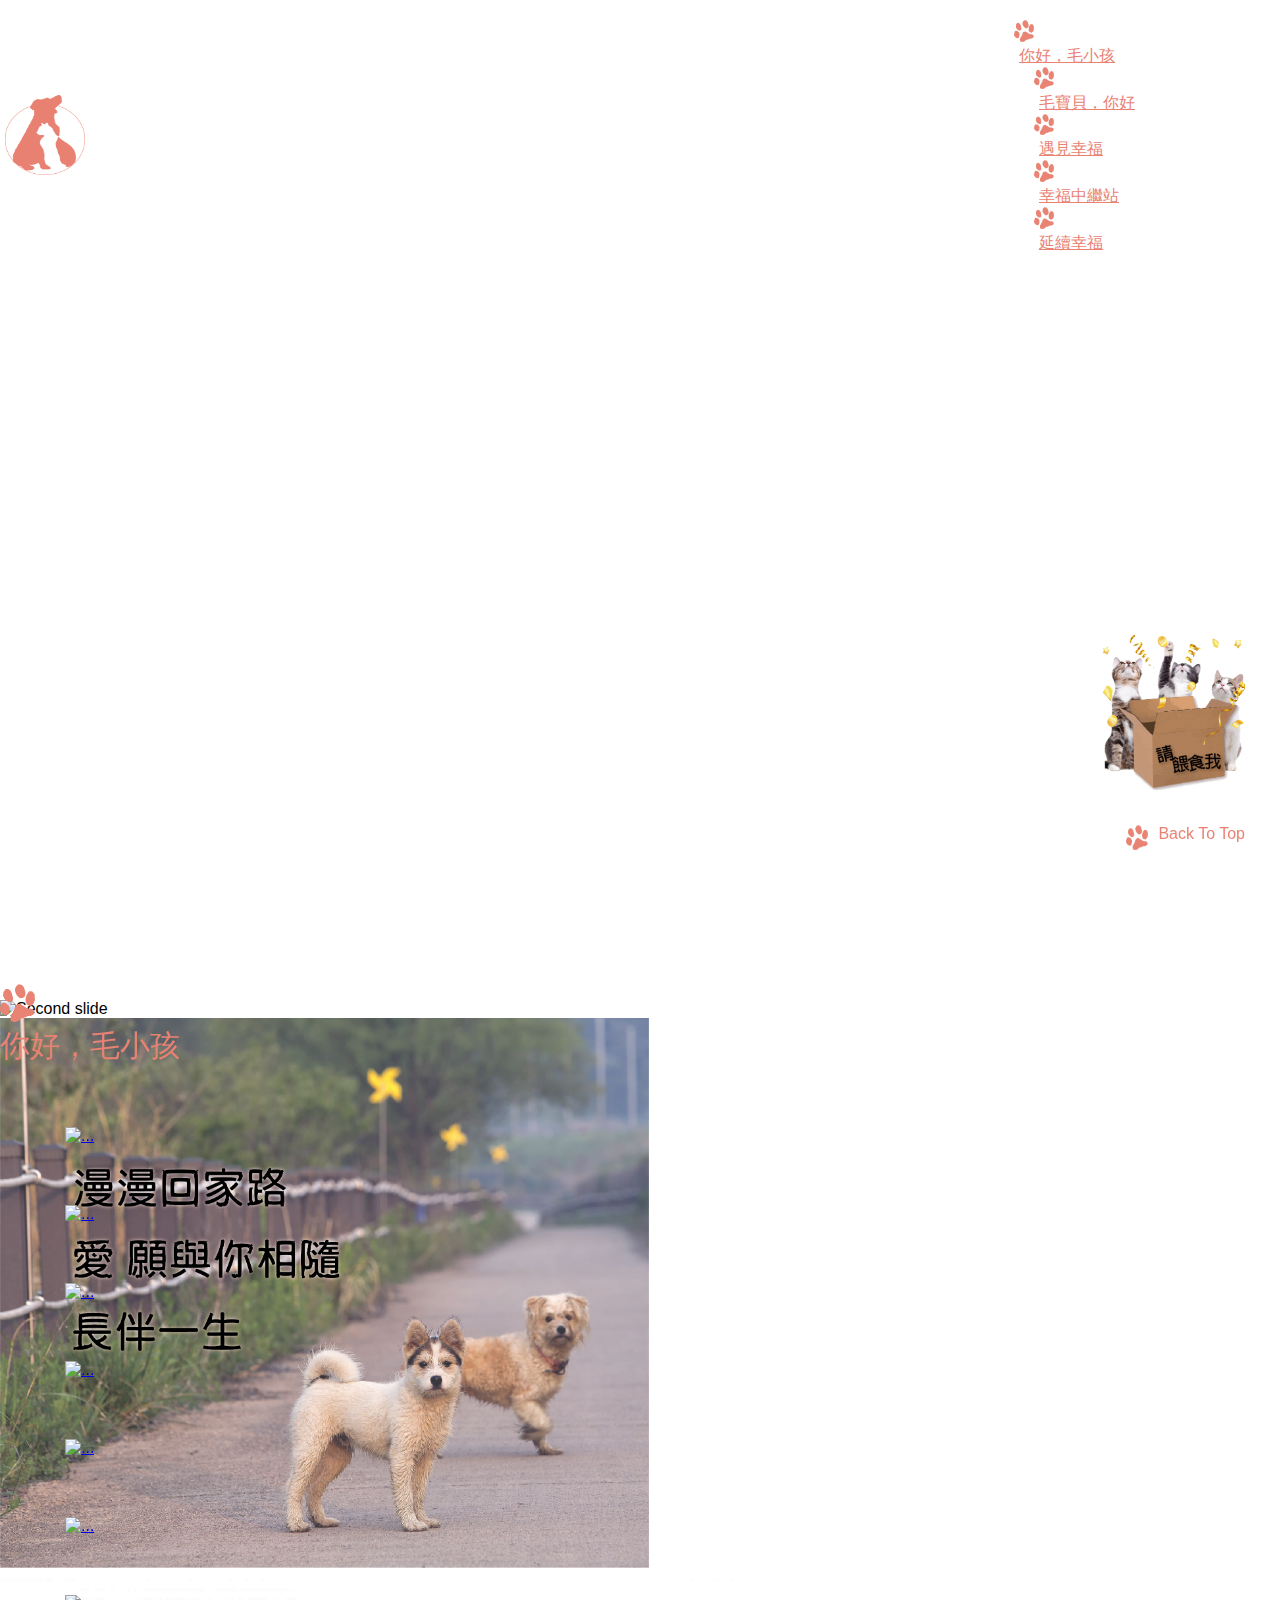
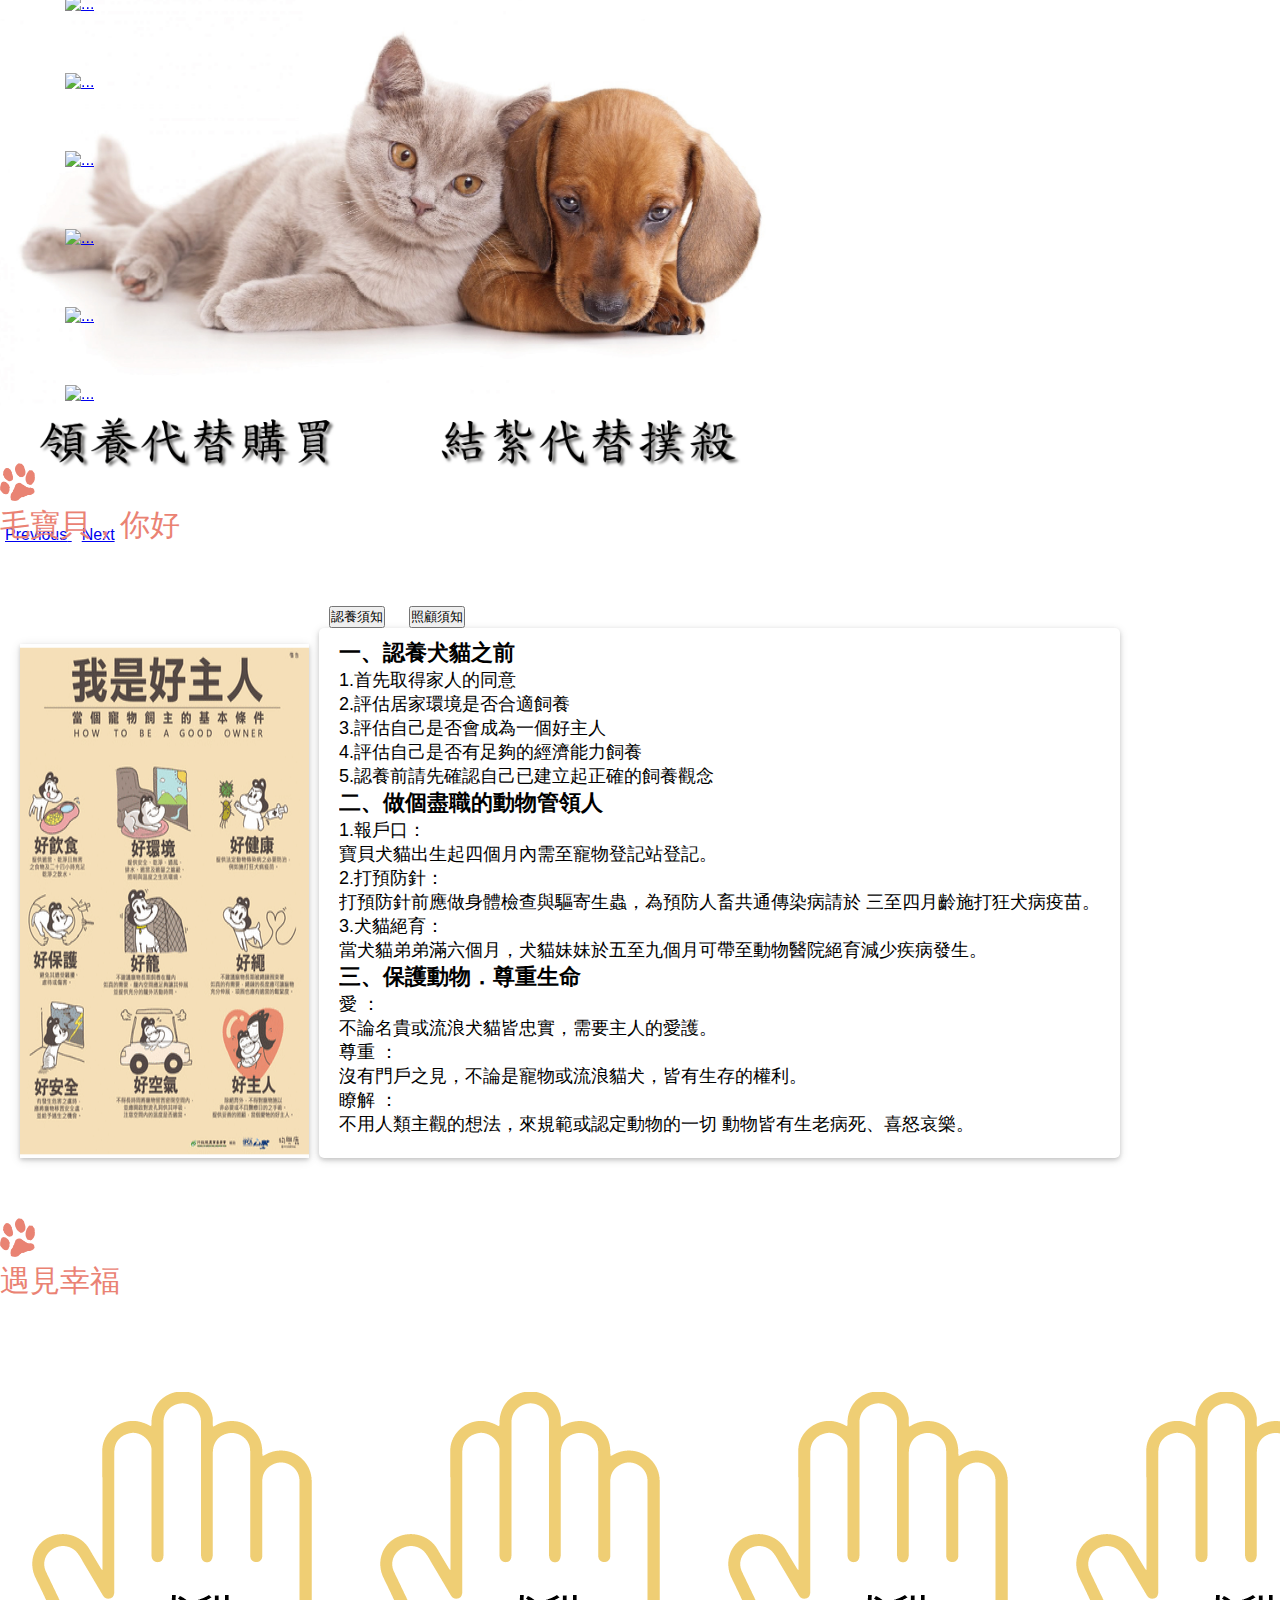
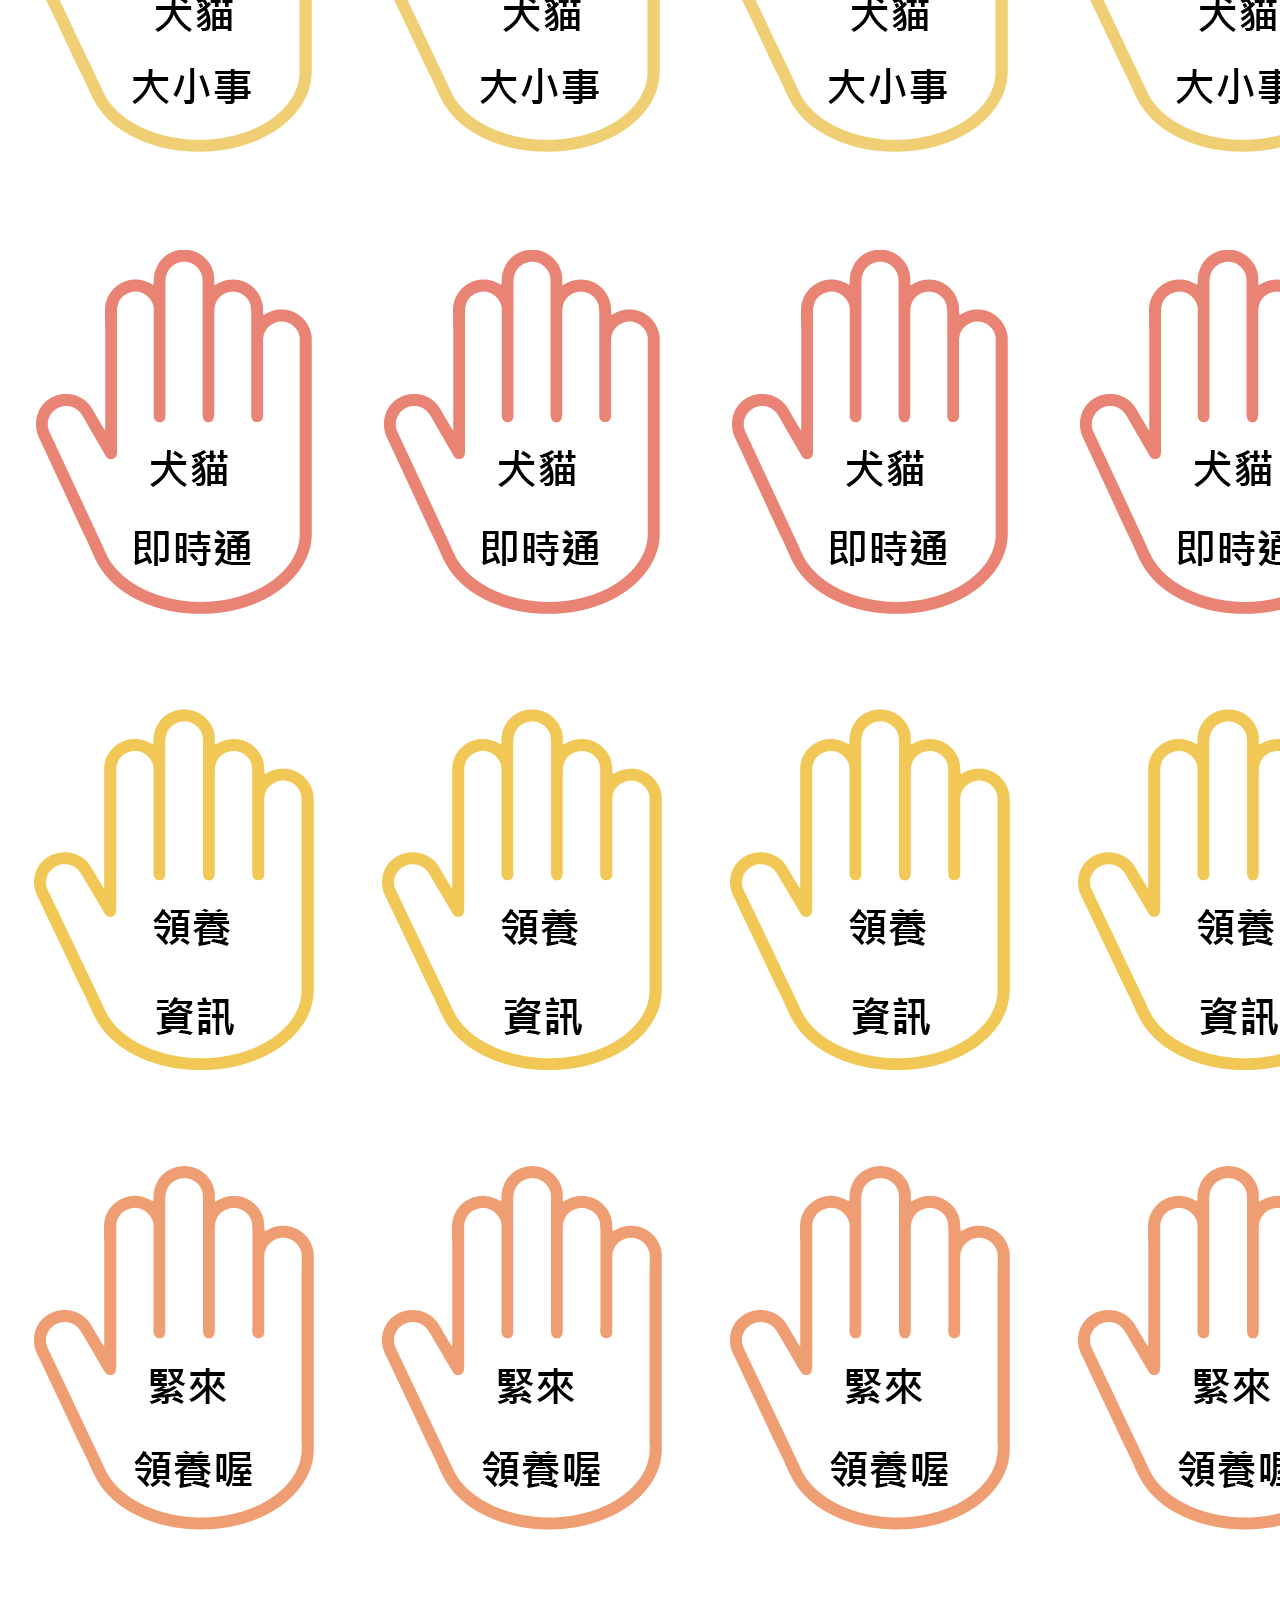
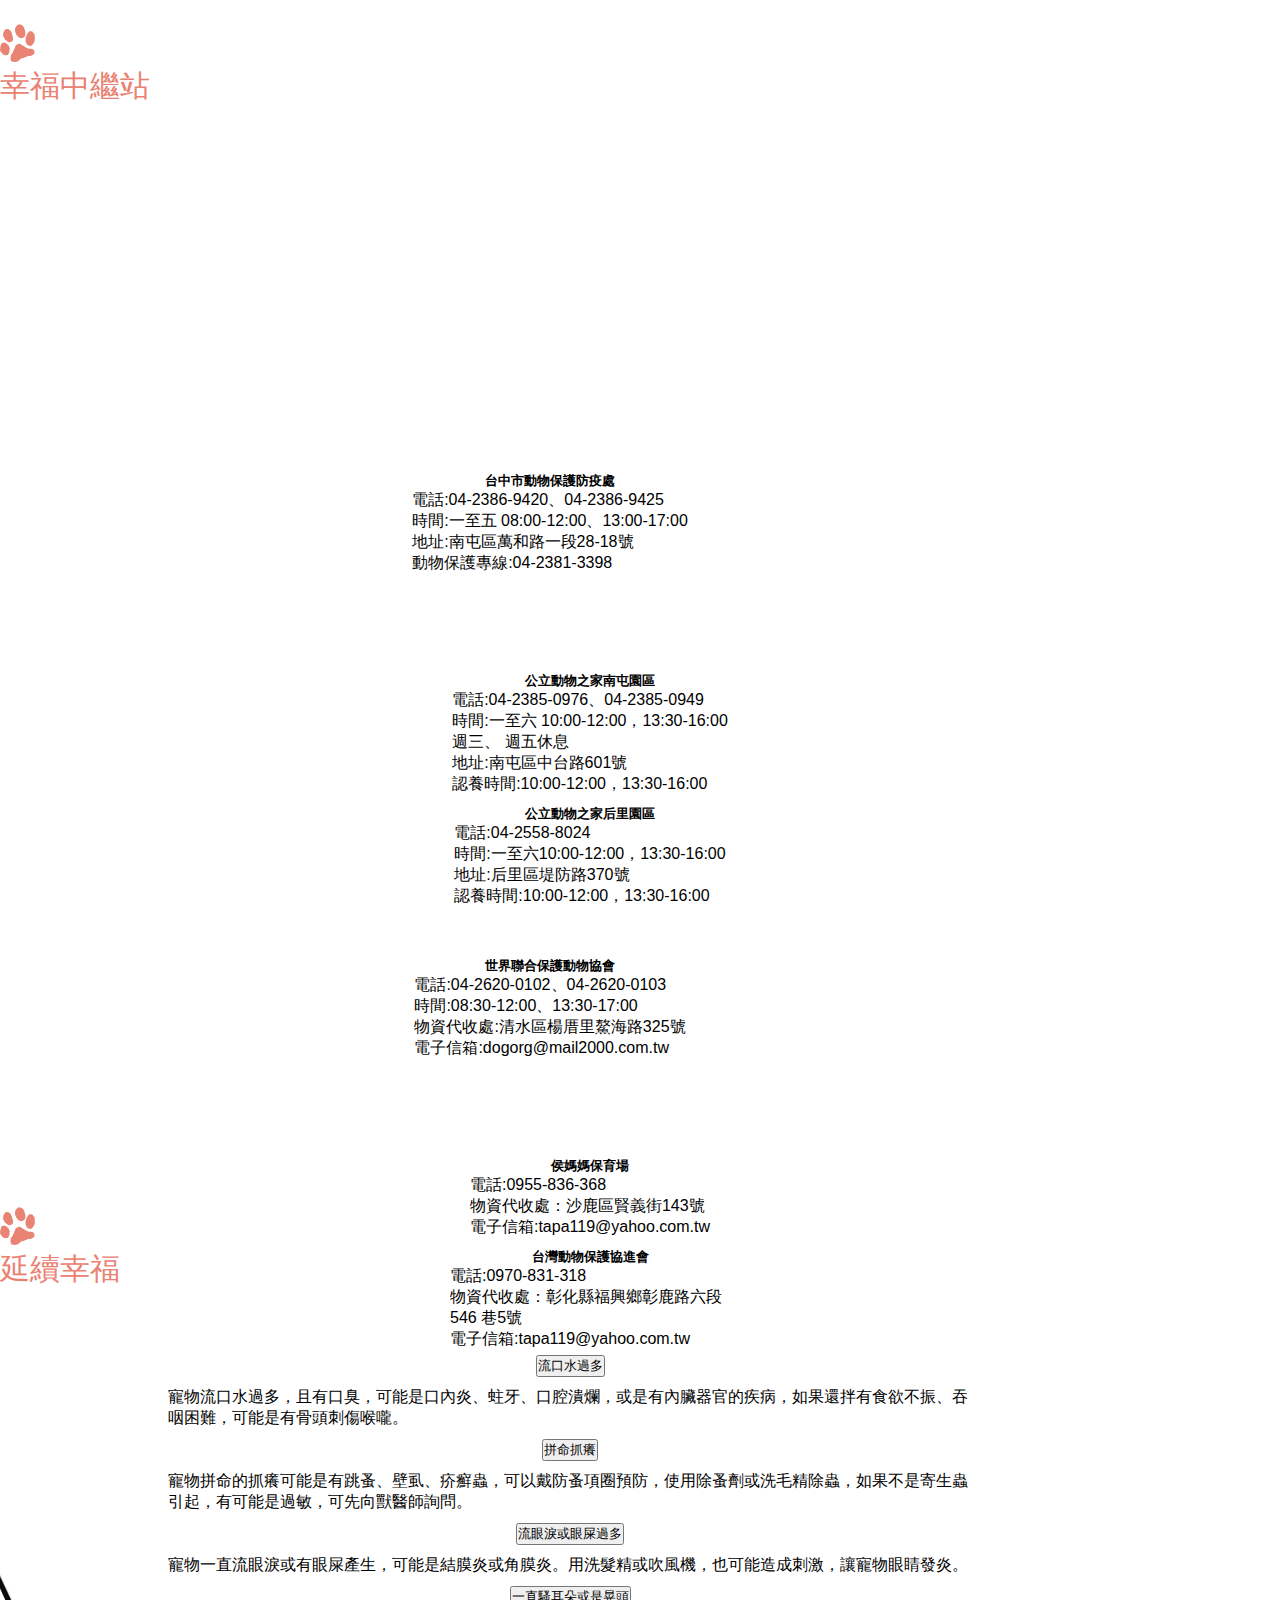
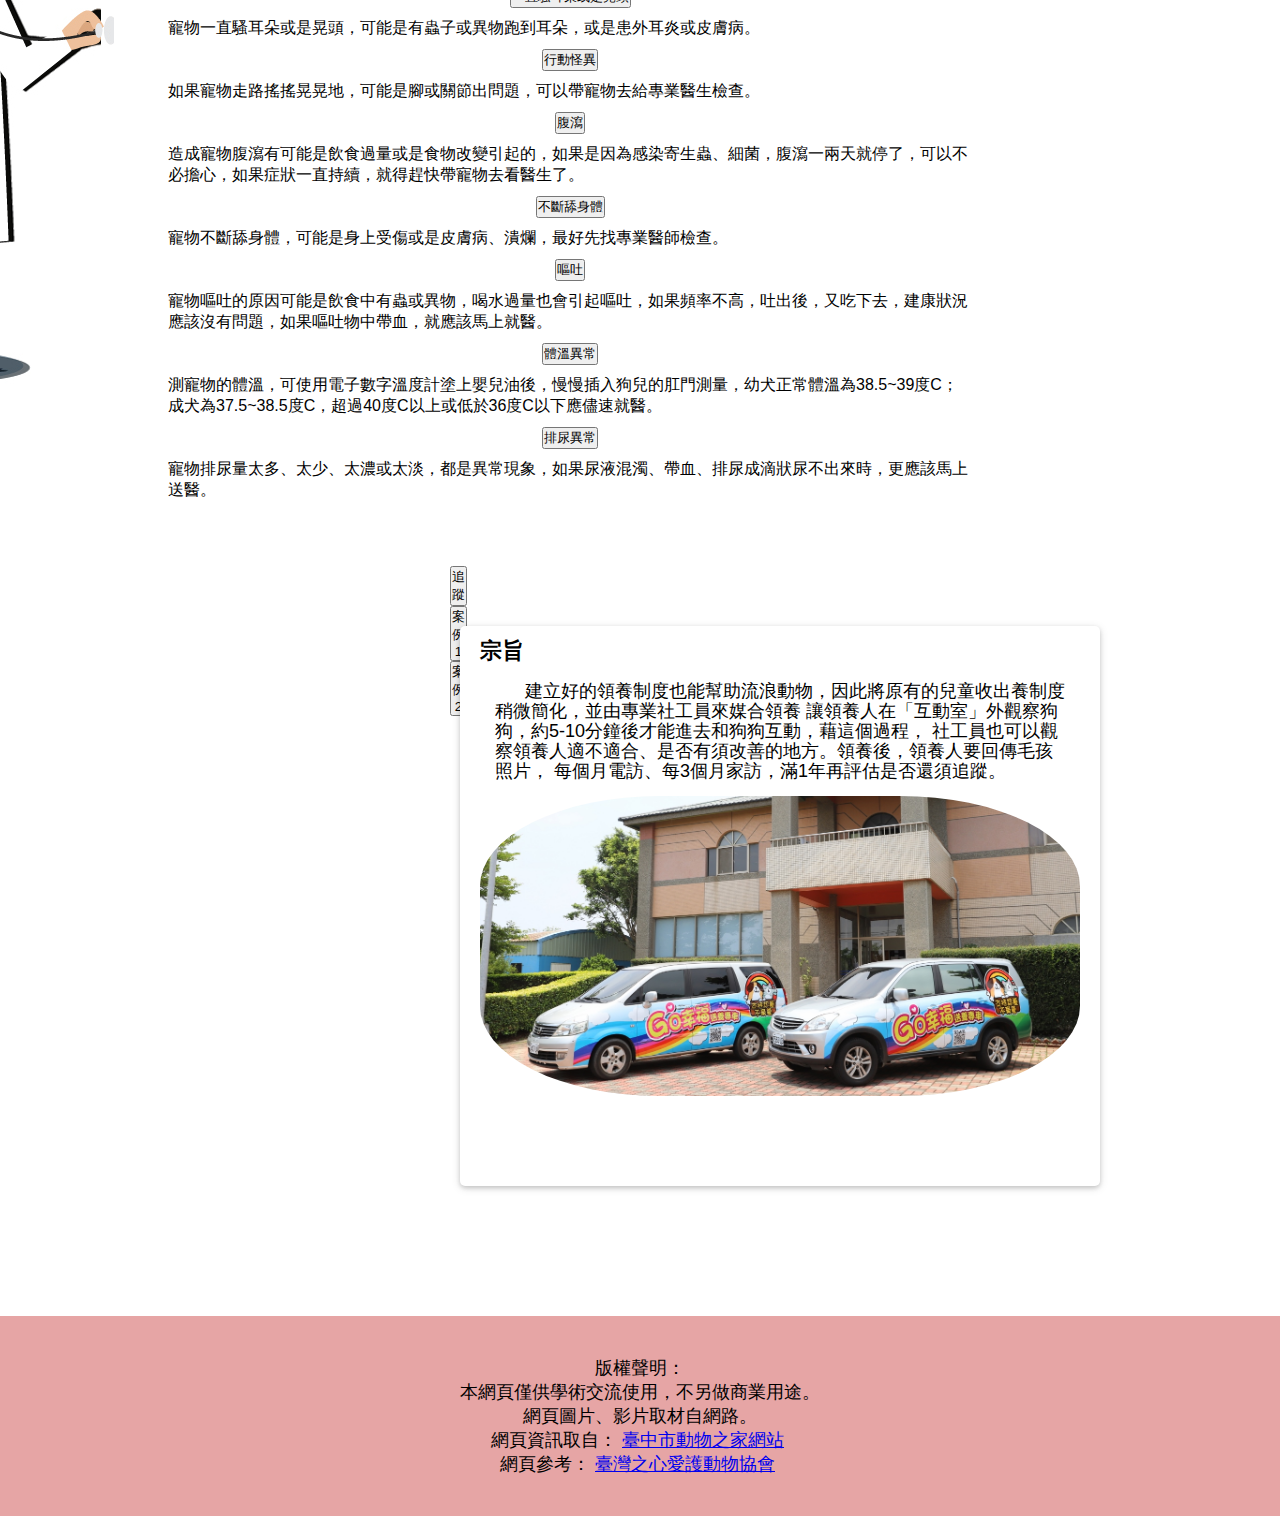
==== commit d0dd4e47: "updata2018/10/20-手機版修改v1" ====
--- a/03.css-code/Ver.02/index.html
+++ b/03.css-code/Ver.02/index.html
@@ -9,7 +9,7 @@
         crossorigin="anonymous">
     <link rel="stylesheet" href="https://use.fontawesome.com/releases/v5.4.1/css/all.css" integrity="sha384-5sAR7xN1Nv6T6+dT2mhtzEpVJvfS3NScPQTrOxhwjIuvcA67KV2R5Jz6kr4abQsz"
         crossorigin="anonymous">
-    <link href="/css/lightbox.min.css" rel="stylesheet">
+    <link href="/03.css-code/Ver.02/css/lightbox.min.css" rel="stylesheet">
     <link href="/03.css-code/Ver.02/css/all.css" rel="stylesheet">
 
     <title>台中動物之家</title>
@@ -31,38 +31,43 @@
                     <a href="#">
                         <img class="logo" src="/03.css-code/Ver.02/images/logo-最終版.png" alt="Logo">
                     </a>
-                    <div class="nav-items d-flex justify-content-center align-items-center">
+                    <div class=" nav-items d-flex justify-content-center align-items-center">
                         <div class="d-flex justify-content-center align-items-center">
                             <div>
-                                <img width="20px" style="margin-right:5px" src="/03.css-code/Ver.02/images/標題用腳印.png" alt="">
+                                <img width="20px" style="margin-right:5px" src="/03.css-code/Ver.02/images/標題用腳印.png"
+                                    alt="">
                             </div>
                             <a style="color:#EA8273;" href="#hello">你好，毛小孩</a>
                         </div>
 
                         <div class="d-flex justify-content-center align-items-center" style="margin-left: 20px;">
                             <div>
-                                <img width="20px" style="margin-right:5px" src="/03.css-code/Ver.02/images/標題用腳印.png" alt="">
+                                <img width="20px" style="margin-right:5px" src="/03.css-code/Ver.02/images/標題用腳印.png"
+                                    alt="">
                             </div>
                             <a style="color:#EA8273;" href="#helloBaby">毛寶貝，你好</a>
                         </div>
 
                         <div class="d-flex justify-content-center align-items-center" style="margin-left: 20px;">
                             <div>
-                                <img width="20px" style="margin-right:5px" src="/03.css-code/Ver.02/images/標題用腳印.png" alt="">
+                                <img width="20px" style="margin-right:5px" src="/03.css-code/Ver.02/images/標題用腳印.png"
+                                    alt="">
                             </div>
                             <a style="color:#EA8273;" href="#meetHappiness">遇見幸福</a>
                         </div>
 
                         <div class="d-flex justify-content-center align-items-center" style="margin-left: 20px;">
                             <div>
-                                <img width="20px" style="margin-right:5px" src="/03.css-code/Ver.02/images/標題用腳印.png" alt="">
+                                <img width="20px" style="margin-right:5px" src="/03.css-code/Ver.02/images/標題用腳印.png"
+                                    alt="">
                             </div>
                             <a style="color:#EA8273;" href="#happyCheckpoint">幸福中繼站</a>
                         </div>
 
                         <div class="d-flex justify-content-center align-items-center" style="margin-left: 20px;">
                             <div>
-                                <img width="20px" style="margin-right:5px" src="/03.css-code/Ver.02/images/標題用腳印.png" alt="">
+                                <img width="20px" style="margin-right:5px" src="/03.css-code/Ver.02/images/標題用腳印.png"
+                                    alt="">
                             </div>
                             <a style="color:#EA8273;" href="#happyContinue">延續幸福</a>
                         </div>
@@ -131,21 +136,24 @@
 
                 <div class="d-flex justify-content-between">
                     <div class="smallBox">
-                        <a href="/03.css-code/Ver.02/images/edit_dog&cat/107092220013_狗1_ID.jpg" data-lightbox="image-1" data-title="My caption">
+                        <a href="/03.css-code/Ver.02/images/edit_dog&cat/107092220013_狗1_ID.jpg" data-lightbox="image-1"
+                            data-title="My caption">
                             <img class="img-thumbnail" src="https://upload.wikimedia.org/wikipedia/commons/thumb/3/3a/Cat03.jpg/1200px-Cat03.jpg"
                                 alt="...">
                         </a>
                     </div>
 
                     <div class="smallBox">
-                        <a href="/03.css-code/Ver.02/images/edit_dog&cat/10708130009_貓22_ID.jpg" data-lightbox="image-2" data-title="My caption">
-                            <img src="https://upload.wikimedia.org/wikipedia/commons/thumb/3/3a/Cat03.jpg/1200px-Cat03.jpg"
-                                alt="..." class="img-thumbnail">
-                        </a>
-                    </div>
-
-                    <div class="smallBox">
-                        <a href="/03.css-code/Ver.02/images/edit_dog&cat/10708130007_貓3_ID.jpg" data-lightbox="image-3" data-title="My caption">
+                        <a href="/03.css-code/Ver.02/images/edit_dog&cat/10708130009_貓22_ID.jpg" data-lightbox="image-2"
+                            data-title="My caption">
+                            <img src="https://upload.wikimedia.org/wikipedia/commons/thumb/3/3a/Cat03.jpg/1200px-Cat03.jpg"
+                                alt="..." class="img-thumbnail">
+                        </a>
+                    </div>
+
+                    <div class="smallBox">
+                        <a href="/03.css-code/Ver.02/images/edit_dog&cat/10708130007_貓3_ID.jpg" data-lightbox="image-3"
+                            data-title="My caption">
                             <img src="https://upload.wikimedia.org/wikipedia/commons/thumb/3/3a/Cat03.jpg/1200px-Cat03.jpg"
                                 alt="..." class="img-thumbnail">
                         </a>
@@ -154,21 +162,24 @@
 
                 <div class="d-flex justify-content-between">
                     <div class="smallBox">
-                        <a href="/03.css-code/Ver.02/images/edit_dog&cat/10709210017_狗4_ID.jpg" data-lightbox="image-4" data-title="My caption">
-                            <img src="https://upload.wikimedia.org/wikipedia/commons/thumb/3/3a/Cat03.jpg/1200px-Cat03.jpg"
-                                alt="..." class="img-thumbnail">
-                        </a>
-                    </div>
-
-                    <div class="smallBox">
-                        <a href="/03.css-code/Ver.02/images/edit_dog&cat/10709210015_狗5_ID.jpg" data-lightbox="image-5" data-title="My caption">
-                            <img src="https://upload.wikimedia.org/wikipedia/commons/thumb/3/3a/Cat03.jpg/1200px-Cat03.jpg"
-                                alt="..." class="img-thumbnail">
-                        </a>
-                    </div>
-
-                    <div class="smallBox">
-                        <a href="/03.css-code/Ver.02/images/edit_dog&cat/10709110016_狗6_ID.jpg" data-lightbox="image-6" data-title="My caption">
+                        <a href="/03.css-code/Ver.02/images/edit_dog&cat/10709210017_狗4_ID.jpg" data-lightbox="image-4"
+                            data-title="My caption">
+                            <img src="https://upload.wikimedia.org/wikipedia/commons/thumb/3/3a/Cat03.jpg/1200px-Cat03.jpg"
+                                alt="..." class="img-thumbnail">
+                        </a>
+                    </div>
+
+                    <div class="smallBox">
+                        <a href="/03.css-code/Ver.02/images/edit_dog&cat/10709210015_狗5_ID.jpg" data-lightbox="image-5"
+                            data-title="My caption">
+                            <img src="https://upload.wikimedia.org/wikipedia/commons/thumb/3/3a/Cat03.jpg/1200px-Cat03.jpg"
+                                alt="..." class="img-thumbnail">
+                        </a>
+                    </div>
+
+                    <div class="smallBox">
+                        <a href="/03.css-code/Ver.02/images/edit_dog&cat/10709110016_狗6_ID.jpg" data-lightbox="image-6"
+                            data-title="My caption">
                             <img src="https://upload.wikimedia.org/wikipedia/commons/thumb/3/3a/Cat03.jpg/1200px-Cat03.jpg"
                                 alt="..." class="img-thumbnail">
                         </a>
@@ -177,21 +188,24 @@
 
                 <div class="d-flex justify-content-between">
                     <div class="smallBox">
-                        <a href="/03.css-code/Ver.02/images/edit_dog&cat/10709050006_狗7_ID.jpg" data-lightbox="image-7" data-title="My caption">
-                            <img src="https://upload.wikimedia.org/wikipedia/commons/thumb/3/3a/Cat03.jpg/1200px-Cat03.jpg"
-                                alt="..." class="img-thumbnail">
-                        </a>
-                    </div>
-
-                    <div class="smallBox">
-                        <a href="/03.css-code/Ver.02/images/edit_dog&cat/10709010009_狗8_ID.jpg" data-lightbox="image-8" data-title="My caption">
-                            <img src="https://upload.wikimedia.org/wikipedia/commons/thumb/3/3a/Cat03.jpg/1200px-Cat03.jpg"
-                                alt="..." class="img-thumbnail">
-                        </a>
-                    </div>
-
-                    <div class="smallBox">
-                        <a href="/03.css-code/Ver.02/images/edit_dog&cat/10710060019_狗8_ID (2).jpg" data-lightbox="image-9" data-title="My caption">
+                        <a href="/03.css-code/Ver.02/images/edit_dog&cat/10709050006_狗7_ID.jpg" data-lightbox="image-7"
+                            data-title="My caption">
+                            <img src="https://upload.wikimedia.org/wikipedia/commons/thumb/3/3a/Cat03.jpg/1200px-Cat03.jpg"
+                                alt="..." class="img-thumbnail">
+                        </a>
+                    </div>
+
+                    <div class="smallBox">
+                        <a href="/03.css-code/Ver.02/images/edit_dog&cat/10709010009_狗8_ID.jpg" data-lightbox="image-8"
+                            data-title="My caption">
+                            <img src="https://upload.wikimedia.org/wikipedia/commons/thumb/3/3a/Cat03.jpg/1200px-Cat03.jpg"
+                                alt="..." class="img-thumbnail">
+                        </a>
+                    </div>
+
+                    <div class="smallBox">
+                        <a href="/03.css-code/Ver.02/images/edit_dog&cat/10710060019_狗8_ID (2).jpg" data-lightbox="image-9"
+                            data-title="My caption">
                             <img src="https://upload.wikimedia.org/wikipedia/commons/thumb/3/3a/Cat03.jpg/1200px-Cat03.jpg"
                                 alt="..." class="img-thumbnail">
                         </a>
@@ -200,21 +214,24 @@
 
                 <div class="d-flex justify-content-between">
                     <div class="smallBox">
-                        <a href="/03.css-code/Ver.02/images/edit_dog&cat/10708270005_狗10_ID.jpg" data-lightbox="image-10" data-title="My caption">
-                            <img src="https://upload.wikimedia.org/wikipedia/commons/thumb/3/3a/Cat03.jpg/1200px-Cat03.jpg"
-                                alt="..." class="img-thumbnail">
-                        </a>
-                    </div>
-
-                    <div class="smallBox">
-                        <a href="/03.css-code/Ver.02/images/edit_dog&cat/10708200017_狗11_ID.jpg" data-lightbox="image-11" data-title="My caption">
-                            <img src="https://upload.wikimedia.org/wikipedia/commons/thumb/3/3a/Cat03.jpg/1200px-Cat03.jpg"
-                                alt="..." class="img-thumbnail">
-                        </a>
-                    </div>
-
-                    <div class="smallBox">
-                        <a href="/03.css-code/Ver.02/images/edit_dog&cat/10708160011_狗12_ID.jpg" data-lightbox="image-12" data-title="My caption">
+                        <a href="/03.css-code/Ver.02/images/edit_dog&cat/10708270005_狗10_ID.jpg" data-lightbox="image-10"
+                            data-title="My caption">
+                            <img src="https://upload.wikimedia.org/wikipedia/commons/thumb/3/3a/Cat03.jpg/1200px-Cat03.jpg"
+                                alt="..." class="img-thumbnail">
+                        </a>
+                    </div>
+
+                    <div class="smallBox">
+                        <a href="/03.css-code/Ver.02/images/edit_dog&cat/10708200017_狗11_ID.jpg" data-lightbox="image-11"
+                            data-title="My caption">
+                            <img src="https://upload.wikimedia.org/wikipedia/commons/thumb/3/3a/Cat03.jpg/1200px-Cat03.jpg"
+                                alt="..." class="img-thumbnail">
+                        </a>
+                    </div>
+
+                    <div class="smallBox">
+                        <a href="/03.css-code/Ver.02/images/edit_dog&cat/10708160011_狗12_ID.jpg" data-lightbox="image-12"
+                            data-title="My caption">
                             <img src="https://upload.wikimedia.org/wikipedia/commons/thumb/3/3a/Cat03.jpg/1200px-Cat03.jpg"
                                 alt="..." class="img-thumbnail">
                         </a>
@@ -233,16 +250,17 @@
                 <div class="titleHello">毛寶貝，你好</div>
             </div>
             <div class="section">
-                <div class="box_baby">
-                    <div class="btn-group">
-                        <button type="button" class="btn btn-light" id="btn1">認養須知</button>
-                        <button type="button" class="btn btn-light" id="btn2">照顧須知</button>
-                    </div>
-                    <div class="box_baby1">
-                        <div class="section_loveimg">
-                            <img src="/03.css-code/Ver.02/images/須知海報-5秒輪播版.gif" alt="">
-                        </div>
-                        <div id="tab1_content" class="tab show">
+
+                <div class="box_baby1">
+                    
+                    <img class="section_loveimg" src="/03.css-code/Ver.02/images/須知海報-5秒輪播版.gif" alt="">
+                    
+                    <div class="box_baby2">
+                        <div class="btn-group1">
+                            <button type="button" class="btn btn-light" id="btn1">認養須知</button>
+                            <button type="button" class="btn btn-light" id="btn2">照顧須知</button>
+                        </div>
+                        <div id="tab1_content" class="tab1 show">
                             <div class="p_scroll_1">
                                 <p class="p2"><b>一、認養犬貓之前</b></p>
                                 <p class="p1_1">
@@ -253,46 +271,67 @@
                                     5.認養前請先確認自己已建立起正確的飼養觀念</p>
                                 <p class="p2"><b>二、做個盡職的動物管領人</b></p>
                                 <p class="p1_1">
-                                    1.報戶口：寶貝犬貓出生起四個月內需至寵物登記站登記。<br>
-                                    2.打預防針：打預防針前應做身體檢查與驅寄生蟲，為預防人畜共通傳染病請於三至四月齡施打狂犬病疫苗。<br>
-                                    3.犬貓絕育：當犬貓弟弟滿六個月，犬貓妹妹於五至九個月可帶至動物醫院絕育，減少疾病發生。</p>
+                                    1.報戶口：<br>
+                                    寶貝犬貓出生起四個月內需至寵物登記站登記。<br>
+                                    2.打預防針：<br>
+                                    打預防針前應做身體檢查與驅寄生蟲，為預防人畜共通傳染病請於
+                                    三至四月齡施打狂犬病疫苗。<br>
+                                    3.犬貓絕育：<br>
+                                    當犬貓弟弟滿六個月，犬貓妹妹於五至九個月可帶至動物醫院絕育減少疾病發生。<br>
+                                </p>
+
                                 <p class="p2"><b>三、保護動物．尊重生命</b></p>
                                 <p class="p1_1">
-                                    愛 ：不論名貴或流浪犬貓皆忠實，需要主人的愛護。<br>
-                                    尊重 ：沒有門戶之見，不論是寵物或流浪貓犬，皆有生存的權利。<br>
-                                    瞭解 ：不用人類主觀的想法，來規範或認定動物的一切，動物皆有生老病死、喜怒哀樂。<br>
-                                    真心 ：養牠，請以真心愛護牠，不任意遺棄，熱愛生命更需要尊重與包容其他動物。<br>
-                                    善待 ：犬貓是人類的好朋友，善待自己的同時，還請多多善待以一生與你相伴的寵物。</p>
-                            </div>
-                        </div>
-                        <div id="tab2_content" class="tab">
+                                    愛 ：<br>
+                                    不論名貴或流浪犬貓皆忠實，需要主人的愛護。<br>
+                                    尊重 ：<br>
+                                    沒有門戶之見，不論是寵物或流浪貓犬，皆有生存的權利。<br>
+                                    瞭解 ：<br>
+                                    不用人類主觀的想法，來規範或認定動物的一切
+                                    動物皆有生老病死、喜怒哀樂。<br>
+                                    真心 ：<br>
+                                    養牠，請以真心愛護牠，不任意遺棄，熱愛生命更需要
+                                    尊重與包容其他動物。<br>
+                                    善待 ：<br>
+                                    犬貓是人類的好朋友，善待自己的同時，還請多多善待
+                                    以一生與你相伴的寵物。</p>
+                            </div>
+                        </div>
+                        <div id="tab2_content" class="tab1">
                             <div class="img_cad">
                                 <div class="p_scroll_1">
                                     <p class="p1_1">
-                                        一、請為寵物勤做飼養功課，瞭解犬貓特性以及營養需求，
-                                        針對犬貓的特性購買合適飼料與罐頭。
-                                        視寵物生理上的需求而購買必須用品，例如貓砂盆或貓跳台，寵物玩具等等。
+                                        一、
+                                        <p>請為寵物勤做飼養功課，瞭解犬貓特性以及營養需求，針對犬貓的特性
+                                            購買合適飼料與罐頭。視寵物生理上的需求而購買必須用品，例如
+                                            貓砂盆或貓跳台，寵物玩具等等。</p>
+
                                     </p>
-                                    <p class="p1_1">二、請給寵物足夠的活動空間，勿長時間關籠。寵物與人類一樣，
-                                        需要健康的活動空間，也需要適度的自由空間。
-                                        寵物離開住家空間時，為避免發生危險與遺憾，務必為寵物套上項圈並 繫上牽繩。
-                                        外出時應時刻留意路況，以免憾事發生。
+                                    <p class="p1_1">二、
+                                        <p>請給寵物足夠的活動空間，勿長時間關籠。寵物與人類一樣，需要
+                                            健康的活動空間，也需要適度的自由空間。寵物離開住家空間時，
+                                            為避免發生危險與遺憾，務必為寵物套上項圈並繫上牽繩。
+                                            外出時應時刻留意路況，以免憾事發生。</p>
                                     </p>
-                                    <p class="p1_1">三、尋找合適的獸醫院，並定期帶寵物前往獸醫院進行健康檢查，
-                                        詢問相關寵物醫療基本觀念。
-                                        如若是照顧生病的寵物，請依照獸醫師的指示餵藥與照護。
-                                        寵物帶往獸醫院進行結紮後，須特別注意寵物的術後照顧情形，
-                                        有任何異狀，與進行手術的獸醫師保持密切聯繫。</p>
-                                    <p class="p1_1">四、犬貓如家人，即使忙碌也請撥出一點時間陪伴寵物，
-                                        牠們與人類一樣需要被關懷與陪伴，當牠們做出不可愛的事情時，
-                                        請多多包容毛孩子的調皮天性，不任意體罰牠們。
-
+                                    <p class="p1_1">三、
+                                        <p>尋找合適的獸醫院，並定期帶寵物前往獸醫院進行健康檢查，
+                                            詢問相關寵物醫療基本觀念。如若是照顧生病的寵物，
+                                            請依照獸醫師的指示餵藥與照護。寵物帶往獸醫院進行結紮後，
+                                            須特別注意寵物的術後照顧情形，有任何異狀，與獸醫師保持密切聯繫。
                                     </p>
-                                </div>
-                            </div>
-                        </div>
-                    </div>
-                </div>
+                                    <p class="p1_1">四、
+                                        <p>犬貓如家人，即使忙碌也請撥出一點時間陪伴寵物，牠們與人
+                                            一樣需要被關懷與陪伴，當牠們做出不可愛的事情時，
+                                            請多多包容毛孩子的調皮天性，不任意體罰牠們。</p>
+
+                                    </p>
+                                </div>
+                            </div>
+                        </div>
+                    </div>
+
+                </div>
+
             </div>
         </div>
 
@@ -311,86 +350,101 @@
                 <div class="midBox">
                     <div class="smallBox2">
                         <div class="card_1" style="width: 18rem;">
-                            <img class="card-img-top" src="/03.css-code/Ver.02/images/tiltehand/手掌-犬貓大小事_工作區域 1.png" alt="">
-                        </div>
-                        <div class="card_1" style="width: 18rem;">
-                            <img class="card-img-top" src="/03.css-code/Ver.02/images/tiltehand/手掌-犬貓大小事_工作區域 1.png" alt="">
-
-                        </div>
-                        <div class="card_1" style="width: 18rem;">
-                            <img class="card-img-top" src="/03.css-code/Ver.02/images/tiltehand/手掌-犬貓大小事_工作區域 1.png" alt="Card image cap">
-
-                        </div>
-                        <div class="card_1" style="width: 18rem;">
-                            <img class="card-img-top" src="/03.css-code/Ver.02/images/tiltehand/手掌-犬貓大小事_工作區域 1.png" alt="Card image cap">
-
-                        </div>
-                        <div class="card_1" style="width: 18rem;">
-                            <img class="card-img-top" src="/03.css-code/Ver.02/images/tiltehand/手掌-犬貓大小事_工作區域 1.png" alt="Card image cap">
+                            <img class="card-img-top" src="/03.css-code/Ver.02/images/tiltehand/手掌-犬貓大小事_工作區域 1.png"
+                                alt="">
+                        </div>
+                        <div class="card_1" style="width: 18rem;">
+                            <img class="card-img-top" src="/03.css-code/Ver.02/images/tiltehand/手掌-犬貓大小事_工作區域 1.png"
+                                alt="">
+
+                        </div>
+                        <div class="card_1" style="width: 18rem;">
+                            <img class="card-img-top" src="/03.css-code/Ver.02/images/tiltehand/手掌-犬貓大小事_工作區域 1.png"
+                                alt="Card image cap">
+
+                        </div>
+                        <div class="card_1" style="width: 18rem;">
+                            <img class="card-img-top" src="/03.css-code/Ver.02/images/tiltehand/手掌-犬貓大小事_工作區域 1.png"
+                                alt="Card image cap">
+
+                        </div>
+                        <div class="card_1" style="width: 18rem;">
+                            <img class="card-img-top" src="/03.css-code/Ver.02/images/tiltehand/手掌-犬貓大小事_工作區域 1.png"
+                                alt="Card image cap">
 
                         </div>
                     </div>
 
                     <div class="smallBox2">
                         <div class="card_1" style="width: 18rem;">
-                            <img class="card-img-top" src="/03.css-code/Ver.02/images/tiltehand/手掌-犬貓及時通_工作區域 1.png" alt="Card image cap">
-                        </div>
-                        <div class="card_1" style="width: 18rem;">
-                            <img class="card-img-top" src="/03.css-code/Ver.02/images/tiltehand/手掌-犬貓及時通_工作區域 1.png" alt="Card image cap">
-
-                        </div>
-                        <div class="card_1" style="width: 18rem;">
-                            <img class="card-img-top" src="/03.css-code/Ver.02/images/tiltehand/手掌-犬貓及時通_工作區域 1.png" alt="Card image cap">
-
-                        </div>
-                        <div class="card_1" style="width: 18rem;">
-                            <img class="card-img-top" src="/03.css-code/Ver.02/images/tiltehand/手掌-犬貓及時通_工作區域 1.png" alt="Card image cap">
-
-                        </div>
-                        <div class="card_1" style="width: 18rem;">
-                            <img class="card-img-top" src="/03.css-code/Ver.02/images/tiltehand/手掌-犬貓及時通_工作區域 1.png" alt="Card image cap">
+                            <img class="card-img-top" src="/03.css-code/Ver.02/images/tiltehand/手掌-犬貓及時通_工作區域 1.png"
+                                alt="Card image cap">
+                        </div>
+                        <div class="card_1" style="width: 18rem;">
+                            <img class="card-img-top" src="/03.css-code/Ver.02/images/tiltehand/手掌-犬貓及時通_工作區域 1.png"
+                                alt="Card image cap">
+
+                        </div>
+                        <div class="card_1" style="width: 18rem;">
+                            <img class="card-img-top" src="/03.css-code/Ver.02/images/tiltehand/手掌-犬貓及時通_工作區域 1.png"
+                                alt="Card image cap">
+
+                        </div>
+                        <div class="card_1" style="width: 18rem;">
+                            <img class="card-img-top" src="/03.css-code/Ver.02/images/tiltehand/手掌-犬貓及時通_工作區域 1.png"
+                                alt="Card image cap">
+
+                        </div>
+                        <div class="card_1" style="width: 18rem;">
+                            <img class="card-img-top" src="/03.css-code/Ver.02/images/tiltehand/手掌-犬貓及時通_工作區域 1.png"
+                                alt="Card image cap">
 
                         </div>
                     </div>
                     <div class="smallBox2">
                         <div class="card_1" style="width: 18rem;">
-                            <img class="card-img-top" src="/images/tiltehand/手掌-領養資訊_工作區域 1.png" alt="Card image cap">
-                        </div>
-                        <div class="card_1" style="width: 18rem;">
-                            <img class="card-img-top" src="/images/tiltehand/手掌-領養資訊_工作區域 1.png" alt="Card image cap">
-
-                        </div>
-                        <div class="card_1" style="width: 18rem;">
-                            <img class="card-img-top" src="/images/tiltehand/手掌-領養資訊_工作區域 1.png" alt="Card image cap">
-
-                        </div>
-                        <div class="card_1" style="width: 18rem;">
-                            <img class="card-img-top" src="/images/tiltehand/手掌-領養資訊_工作區域 1.png" alt="Card image cap">
-
-                        </div>
-                        <div class="card_1" style="width: 18rem;">
-                            <img class="card-img-top" src="/images/tiltehand/手掌-領養資訊_工作區域 1.png" alt="Card image cap">
+                            <img class="card-img-top" src="/03.css-code/Ver.02/images/tiltehand/手掌-領養資訊_工作區域 1.png" alt="Card image cap">
+                        </div>
+                        <div class="card_1" style="width: 18rem;">
+                            <img class="card-img-top" src="/03.css-code/Ver.02/images/tiltehand/手掌-領養資訊_工作區域 1.png" alt="Card image cap">
+
+                        </div>
+                        <div class="card_1" style="width: 18rem;">
+                            <img class="card-img-top" src="/03.css-code/Ver.02/images/tiltehand/手掌-領養資訊_工作區域 1.png" alt="Card image cap">
+
+                        </div>
+                        <div class="card_1" style="width: 18rem;">
+                            <img class="card-img-top" src="/03.css-code/Ver.02/images/tiltehand/手掌-領養資訊_工作區域 1.png" alt="Card image cap">
+
+                        </div>
+                        <div class="card_1" style="width: 18rem;">
+                            <img class="card-img-top" src="/03.css-code/Ver.02/images/tiltehand/手掌-領養資訊_工作區域 1.png" alt="Card image cap">
 
                         </div>
                     </div>
                     <div class="smallBox2">
                         <div class="card_1" style="width: 18rem;">
-                            <img class="card-img-top" src="/images/tiltehand/手掌-緊來領養喔_工作區域 1.png" alt="Card image cap">
-                        </div>
-                        <div class="card_1" style="width: 18rem;">
-                            <img class="card-img-top" src="/images/tiltehand/手掌-緊來領養喔_工作區域 1.png" alt="Card image cap">
-
-                        </div>
-                        <div class="card_1" style="width: 18rem;">
-                            <img class="card-img-top" src="/images/tiltehand/手掌-緊來領養喔_工作區域 1.png" alt="Card image cap">
-
-                        </div>
-                        <div class="card_1" style="width: 18rem;">
-                            <img class="card-img-top" src="/images/tiltehand/手掌-緊來領養喔_工作區域 1.png" alt="Card image cap">
-
-                        </div>
-                        <div class="card_1" style="width: 18rem;">
-                            <img class="card-img-top" src="/images/tiltehand/手掌-緊來領養喔_工作區域 1.png" alt="Card image cap">
+                            <img class="card-img-top" src="/03.css-code/Ver.02/images/tiltehand/手掌-緊來領養喔_工作區域 1.png"
+                                alt="Card image cap">
+                        </div>
+                        <div class="card_1" style="width: 18rem;">
+                            <img class="card-img-top" src="/03.css-code/Ver.02/images/tiltehand/手掌-緊來領養喔_工作區域 1.png"
+                                alt="Card image cap">
+
+                        </div>
+                        <div class="card_1" style="width: 18rem;">
+                            <img class="card-img-top" src="/03.css-code/Ver.02/images/tiltehand/手掌-緊來領養喔_工作區域 1.png"
+                                alt="Card image cap">
+
+                        </div>
+                        <div class="card_1" style="width: 18rem;">
+                            <img class="card-img-top" src="/03.css-code/Ver.02/images/tiltehand/手掌-緊來領養喔_工作區域 1.png"
+                                alt="Card image cap">
+
+                        </div>
+                        <div class="card_1" style="width: 18rem;">
+                            <img class="card-img-top" src="/03.css-code/Ver.02/images/tiltehand/手掌-緊來領養喔_工作區域 1.png"
+                                alt="Card image cap">
 
                         </div>
                     </div>
@@ -659,13 +713,14 @@
     <section class="section">
         <div class="img1">
             <div class="container">
-                <div class="section">
-                    <div class="btn-group">
-                        <button type="button" class="btn btn-light" id="btn3">追蹤</button>
-                        <button type="button" class="btn btn-light" id="btn4">案例1</button>
-                        <button type="button" class="btn btn-light" id="btn5">案例2</button>
-                    </div>
-                    <div class="box">
+                <div class="section1">
+
+                    <div class="box1">
+                        <div class="btn-group">
+                            <button type="button" class="btn btn-light" id="btn3">追蹤</button>
+                            <button type="button" class="btn btn-light" id="btn4">案例1</button>
+                            <button type="button" class="btn btn-light" id="btn5">案例2</button>
+                        </div>
                         <div id="tab3_content" class="tab show">
                             <p class="p2"><b>宗旨</b></p>
                             <div class="p_scroll">
@@ -673,6 +728,7 @@
                                     讓領養人在「互動室」外觀察狗狗，約5-10分鐘後才能進去和狗狗互動，藉這個過程，
                                     社工員也可以觀察領養人適不適合、是否有須改善的地方。領養後，領養人要回傳毛孩照片，
                                     每個月電訪、每3個月家訪，滿1年再評估是否還須追蹤。</p>
+                                <div class="img_cad5"></div>
                             </div>
                         </div>
                         <div id="tab4_content" class="tab">
@@ -736,7 +792,7 @@
         crossorigin="anonymous"></script>
     <script src="https://stackpath.bootstrapcdn.com/bootstrap/4.1.1/js/bootstrap.min.js" integrity="sha384-smHYKdLADwkXOn1EmN1qk/HfnUcbVRZyYmZ4qpPea6sjB/pTJ0euyQp0Mk8ck+5T"
         crossorigin="anonymous"></script>
-    <script src="/js/lightbox.min.js"></script>
+    <script src="/03.css-code/Ver.02/js/lightbox.min.js"></script>
     <script src="/03.css-code/Ver.02/js/all.js"></script>
 </body>
 
--- a/03.css-code/Ver.02/css/all.css
+++ b/03.css-code/Ver.02/css/all.css
@@ -0,0 +1,407 @@
+@import url(//fonts.googleapis.com/earlyaccess/notosanstc.css);
+/*載入字型*/
+* {
+    margin:0;
+    padding:0;
+    font-family:'Noto Sans TC', sans-serif;
+    /*套用思源黑體*/
+    }
+    #header{
+        transition: all 0.4s;
+    }
+    .container{
+        max-width: 1140px;
+        position: relative;
+    }
+
+    .Ad_FeedMe{
+        margin-right: 20px;
+        position: fixed;
+        right: 10px;
+        bottom: 15px;
+        height: 250px;
+        z-index: 999;
+    }
+
+    .meow{
+        width: 142px;
+        height: 155px;
+    }
+
+    .Back_To_Top{
+        position: fixed;
+        right: 10px;
+        bottom: 25px;
+        height: 50px;
+        display: flex;
+        margin-right: 25px;
+        z-index: 999;
+    }
+    .footprint{
+        max-width: 50%;
+        max-height: 50%;
+        margin-right: 10px;
+    }
+    .BackToTop{
+        align-items: center;
+        color: #EA8273;
+        font-size: 16px;
+    }
+    .BackToTop:hover{
+        color: #EFCD74;
+    }
+
+.logo{
+    width: 80px;
+    height: 80px;   
+}
+
+.flex{
+    display: flex;
+    justify-content: space-between;
+    align-items: center;
+}
+
+.flex-column{
+    display: flex;
+    flex-direction: column;
+    justify-content: center;
+    align-items: center;
+}
+
+a{
+    margin:5px;
+}
+.navBox{
+    margin-top: 20px;
+    margin-bottom: 10px;
+}
+.mobile-navbar {
+    display: none;
+    width: 100%;
+    font-size: 20px;
+    /* float: right; */
+    /* position: fixed; */
+    /* position: absolute; */
+    top:110px;
+    /* z-index: 1; */
+    /*前後排列 數字越大越前面*/
+}
+
+.mobile-style {
+    list-style-type: none;
+    padding:20px;
+    text-align: center;
+    line-height: 30px;
+}
+
+.mobile-style a {
+    text-decoration: none;
+    color: rgb(0, 0, 0);
+    padding: 0 6px;
+}
+
+
+.mobile-navbar.active {
+    display: block;
+}
+
+.nav-btn{
+    display: none;
+}
+
+.carousel{
+    height: 550px;
+    margin-top: 120px;
+}
+
+.largestBox{
+    margin-top: 60px;
+    margin-bottom: 60px;
+}
+
+.largestBox2{
+ margin-bottom: 60px
+}
+
+.midBox2{
+    position: absolute;
+    top: 300px;
+    left: 50%;
+    transform: translateX(-50%);
+}
+
+
+.title1{
+    margin-bottom: 60px;
+}
+
+.titleHello{
+    color: #EA8273;
+    font-size: 30px;
+}
+
+
+.box{
+    display: flex;
+    width: 100%;
+}
+
+.smallBox{
+    margin: 60px;
+}
+
+.smallBox2{
+    display: flex;
+    justify-content: space-between;
+    margin: 30px 0;
+}
+
+.card_1{
+    margin: 30px;
+}
+
+.box864{  
+    /* display: flex; */
+    /* justify-content: center;          */
+    margin:  0 auto;
+    max-width:864px;
+    margin-bottom: 60px;     
+}
+.card-header{
+    padding: 5px 10px;
+}
+.card-body {
+    padding:5px 30px;
+}
+.section .img1{
+    background-image: url("/03.css-code/Ver.02/images/animal.jpg");
+    background-position: 100% 20%;
+    /* background-attachment:fixed; */
+    background-size:117%;
+    height:750px;
+    /* position: center; */
+    background-attachment:fixed;  
+    /* opacity: 0.5;            */
+}
+section .img1{
+    background-image: url("/03.css-code/Ver.02/images/taichung\ city\ at\ night03_ps.jpg");
+    background-position: 100% 20%;
+    /* background-attachment:fixed; */
+    background-size:117%;
+    height:980px;
+    /* position: center; */
+    background-attachment:fixed;  
+    /* opacity: 0.5;            */
+
+    position: relative;
+}
+
+.box_baby1{
+    display: flex;
+    justify-content: center;
+    box-sizing: border-box;
+}
+.tab1 {
+    background-color: rgba(255, 255, 255, 1);
+    display: none;
+    /* min-width:710px; */
+    border-radius: 5px;
+    box-shadow: 0 2px 4px 0 rgba(0, 0, 0, 0.16), 0 2px 10px 0 rgba(0, 0, 0, 0.12);
+    padding: 10px 20px 20px 20px;
+    
+    }
+.section_loveimg {
+    /* width: 380px; */
+    box-shadow: 0 2px 4px 0 rgba(0, 0, 0, 0.16), 0 2px 10px 0 rgba(0, 0, 0, 0.12);
+    /* width:400px; */
+    margin-right: 10px;
+    margin-top: 38px;
+    
+}
+  
+
+
+.btn-group {
+width: 20px;
+height: 40px;
+top: 20px;
+left: 20px;
+
+}
+.tab {
+margin-top: 60px;
+margin-right: 40px;
+background-color: rgba(255, 255, 255, 1);
+display: none;
+width: 600px;
+border-radius: 5px;
+box-shadow: 0 2px 4px 0 rgba(0, 0, 0, 0.16), 0 2px 10px 0 rgba(0, 0, 0, 0.12);
+padding: 10px 20px 20px 20px;
+}
+.box1{
+display: flex;
+justify-content: flex-end;
+}
+.show {
+display: block;
+}
+button{
+margin: 0 10px;
+}
+.p1{
+text-indent:30px;
+font-size: 18px;
+line-height:20px;
+padding: 15px;
+}           
+.img_cad1{
+background-image: url("/03.css-code/Ver.02/images/ex1_1.jpg"); 
+background-size:cover;
+ background-position:50% 50%;
+height:200px;
+border-radius:30%;
+
+} 
+.img_cad2{
+background-image: url("/03.css-code/Ver.02/images/ex1_3.jpg");
+background-size: cover;
+background-position:50% 80%;
+height:200px;
+border-radius:30%;
+}
+.btn-link {
+/* font-weight: 400; */
+color: black;
+}
+
+.p2{
+font-size: 22px;
+}
+.p_scroll{
+overflow-y: scroll;
+height: 500px;
+}
+.img_cad5{
+    background-image: url("/03.css-code/Ver.02/images/871315411871.jpg");
+    background-size: cover;
+    background-position:50% 100%;
+    height:300px;
+    border-radius:30%;   
+}
+.img_cad3{
+background-image: url("/03.css-code/Ver.02/images/ex2_1.jpg");
+background-size: cover;
+background-position:50% 20%;
+height:200px;
+border-radius:30%;
+}
+.img_cad4{
+background-image: url("/03.css-code/Ver.02/images/ex2_3.jpg");
+background-size: cover;
+background-position:50% 10%;
+height:200px;
+border-radius:30%;
+}
+.mb-0{
+display: flex;
+justify-content: center;
+}
+.container .doc_img{
+background-image: url(/03.css-code/Ver.02/images/doc.jpg);
+background-size:initial;
+background-position: 50% 50%;
+background-repeat: no-repeat;
+height:90%;
+width:28%;
+position: absolute;
+left: -203px;
+bottom: 0px;
+z-index: 1;
+}
+.container .top1_word{
+display:flex;
+justify-content: center;
+margin-top: 60px;
+margin-bottom: 60px;
+}
+.container .top1_word img{
+margin-right: 20px;
+height: 50px;
+width: 50px;
+margin-bottom: 10px;
+ 
+}
+.container .top1_word span{
+display: flex;
+align-items: center;
+}
+
+
+.p1_1{
+font-size: 18px;
+width:100%;
+}     
+.p_scroll_1{
+overflow-y: scroll;
+/* overflow:scroll;  */
+height: 500px;
+
+}
+
+.CopyRight{
+    background-color: #E6A5A5;
+    text-align: center;
+    padding: 40px 0;
+    font-size: 18px;
+}
+
+@media screen and (max-width: 460px) { 
+
+    .nav-btn{
+        display: block;
+    }
+
+    .navBox{
+        display: flex;
+        justify-content: space-between;
+    }
+
+    /* .nav-items{
+        display: none;
+    } */
+
+    .mobile-navbar {
+        float: right;
+        position: fixed;
+        z-index: 1;
+        
+    }
+    .Ad_FeedMe{
+        display: none;
+    }
+    .Back_To_Top{
+        display: none;
+    }
+    
+    footer{
+        margin: 0 auto;
+    }
+    .doc_img{
+        display: none;
+    }
+   
+   
+    
+}
+@media screen and (max-width: 560px) { 
+    .section_loveimg{
+        display: none;
+    }
+}
+
+
+
+ 
+
+
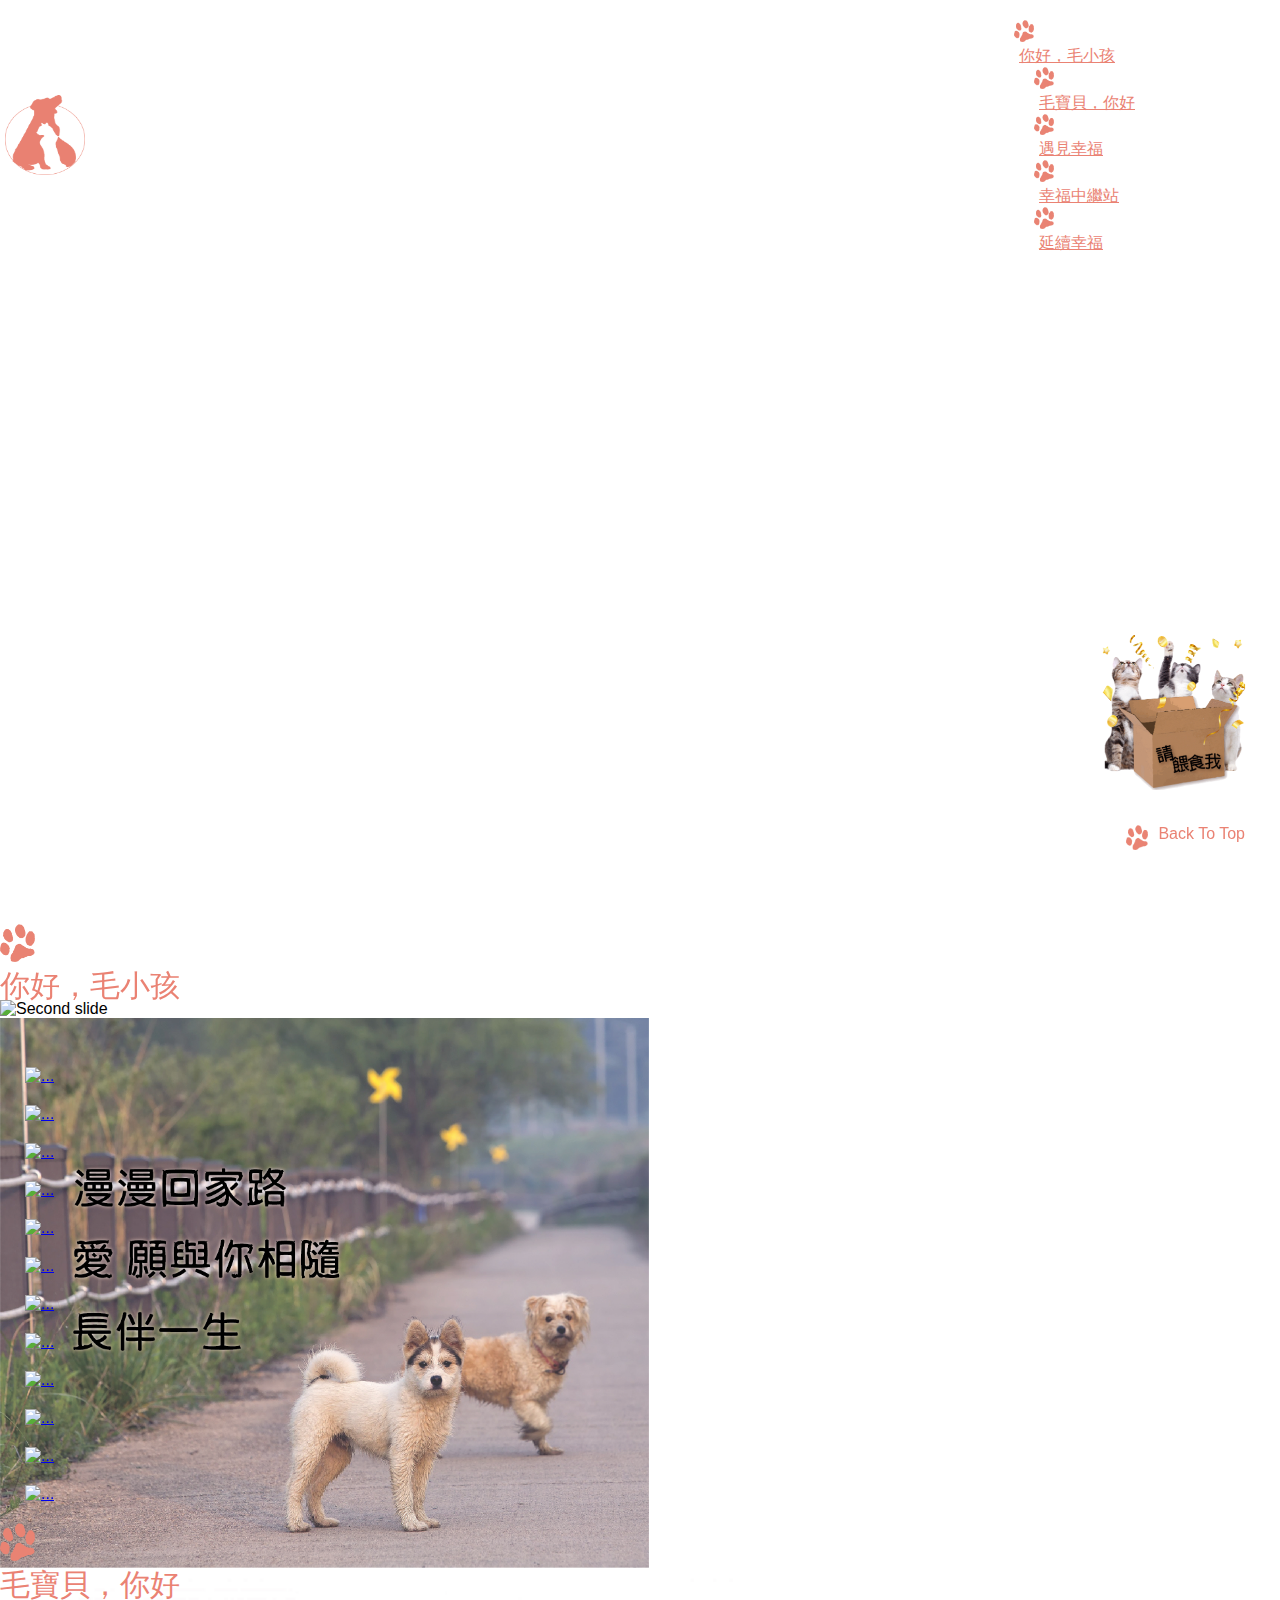
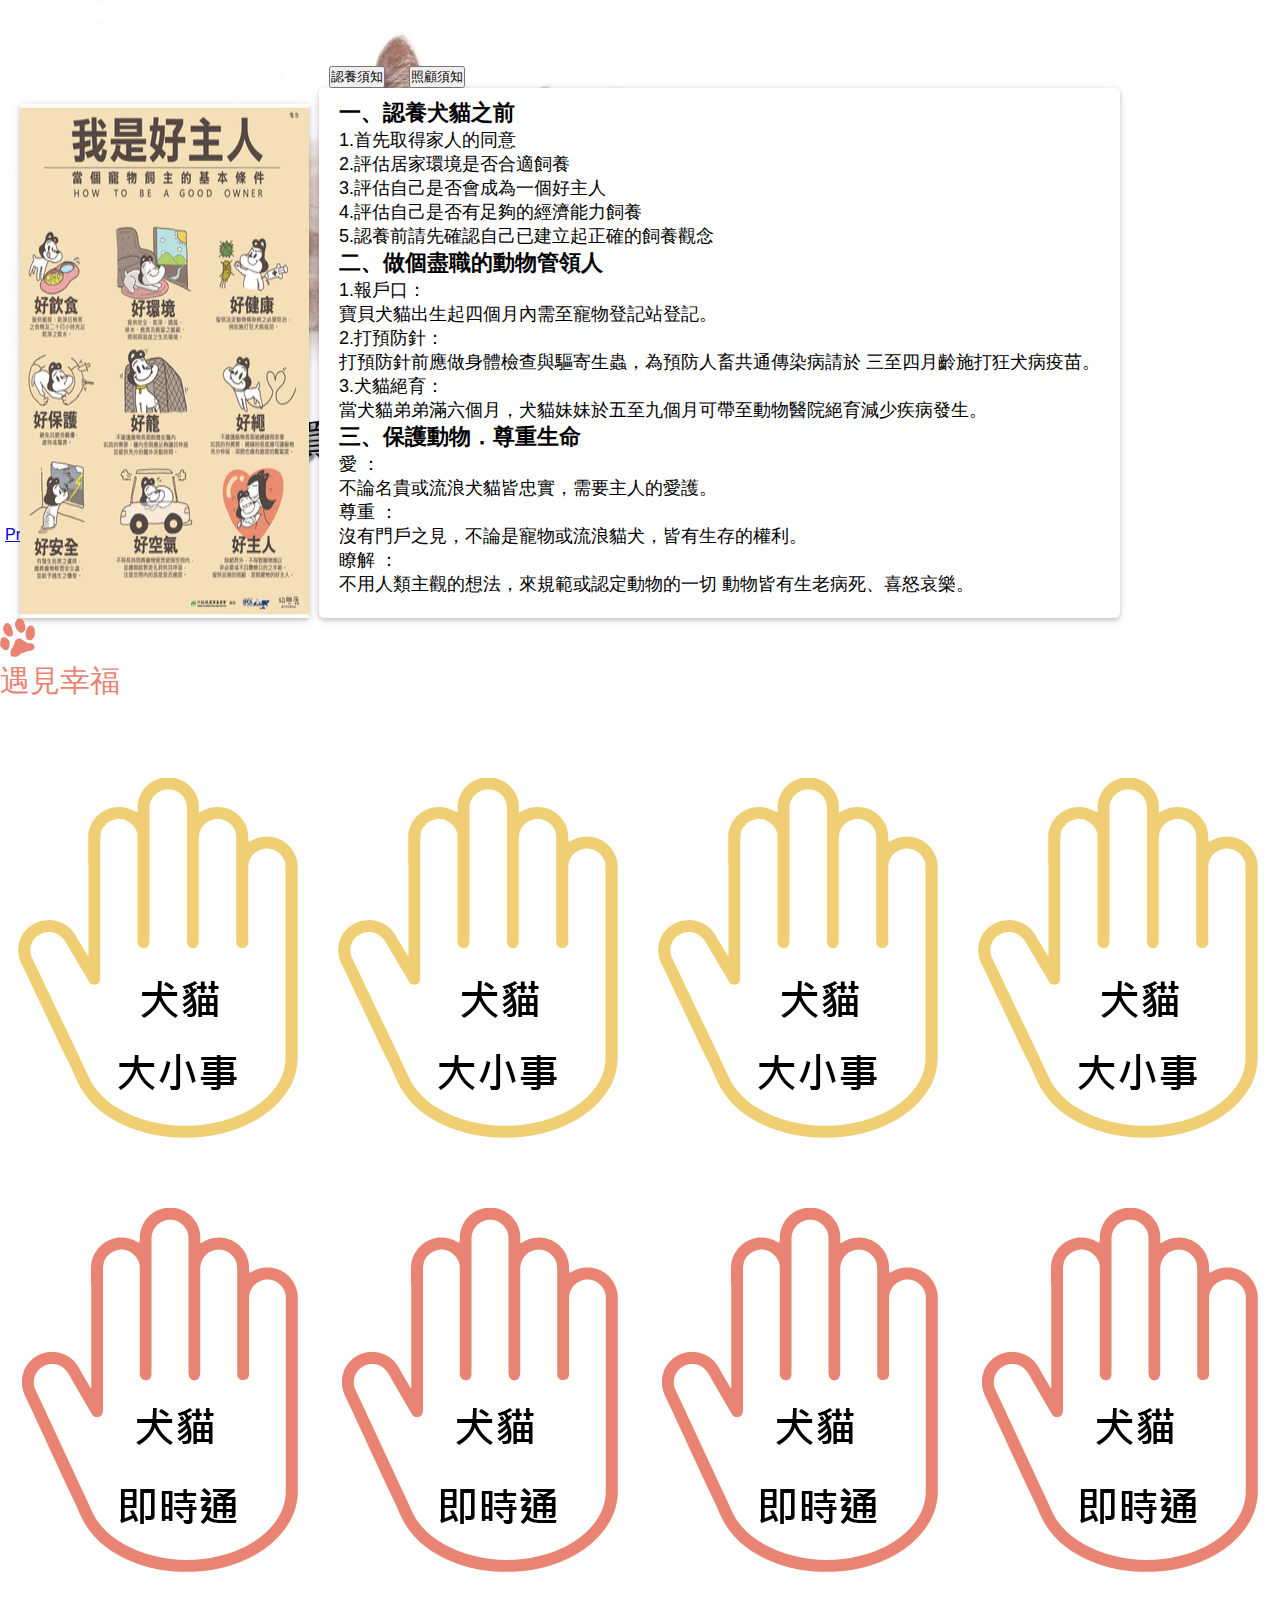
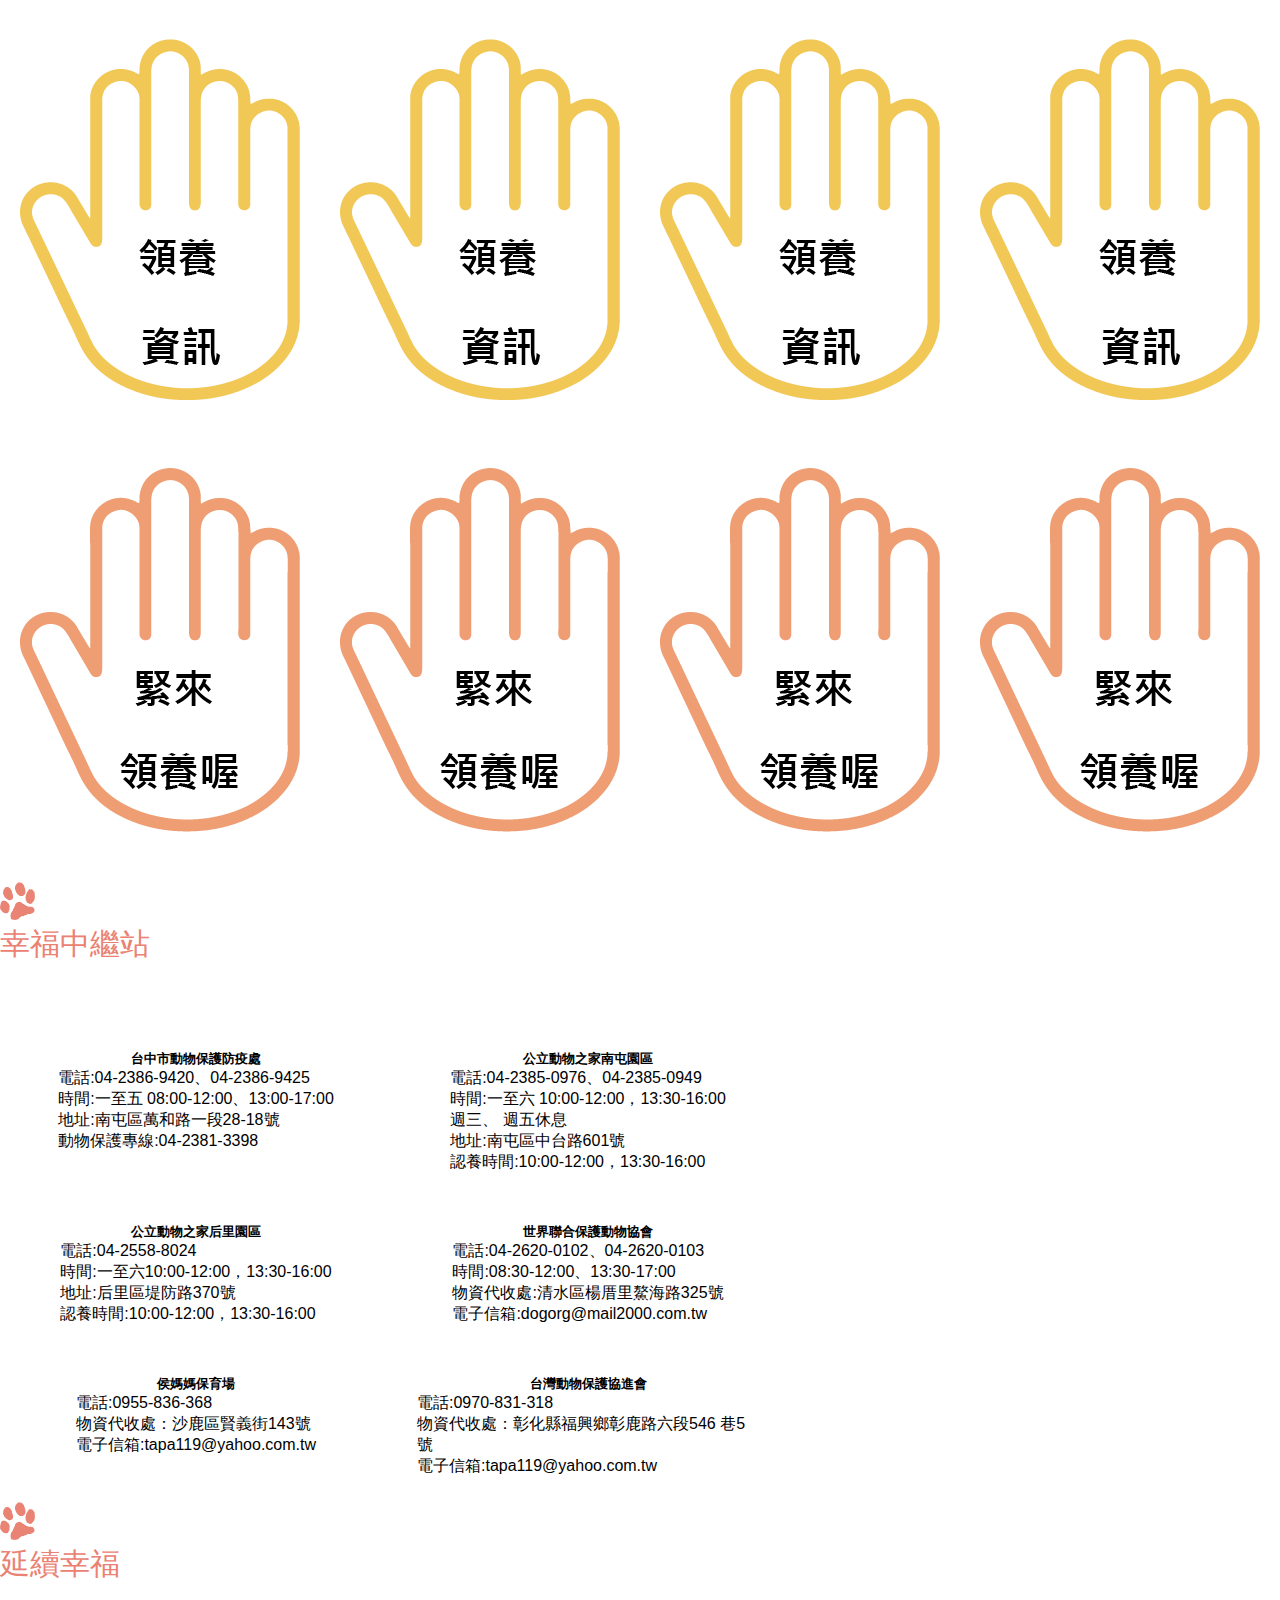
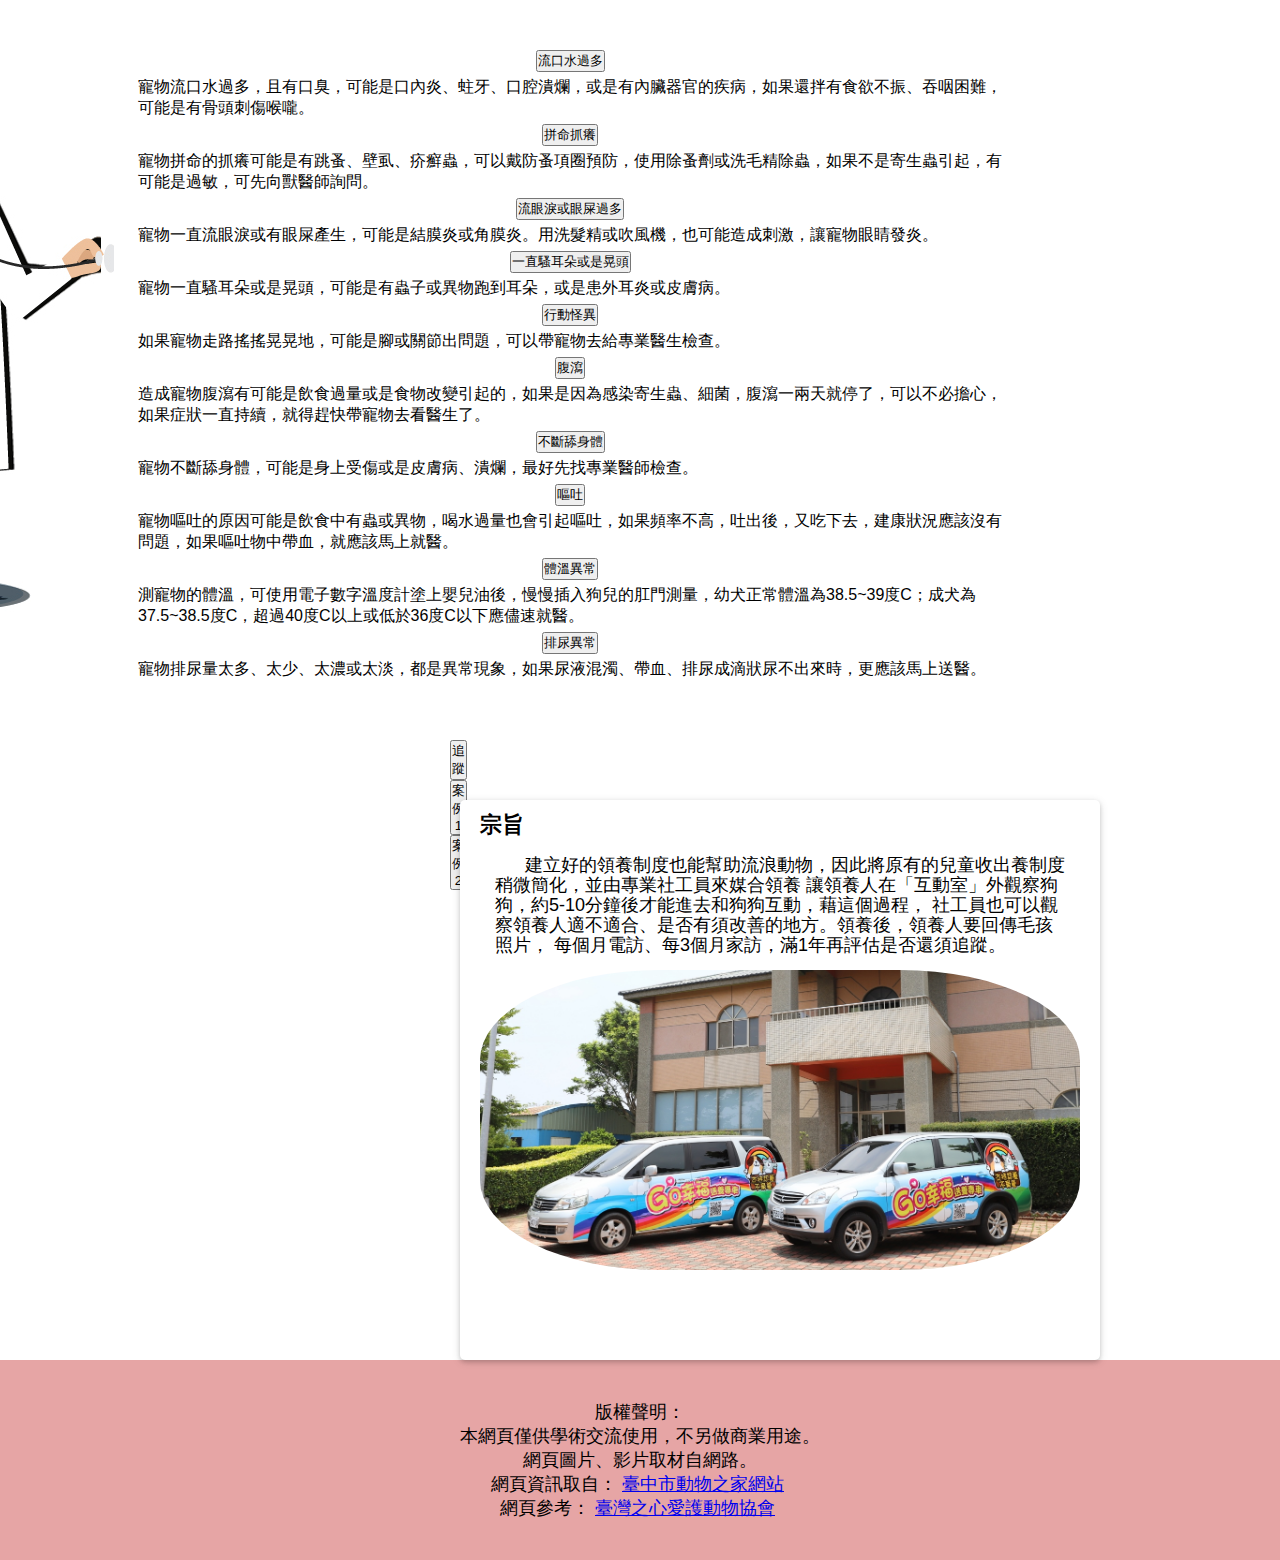
==== commit 903cc05c: "update2018/10/21-手機版修改V1.1" ====
--- a/03.css-code/Ver.02/index.html
+++ b/03.css-code/Ver.02/index.html
@@ -31,7 +31,7 @@
                     <a href="#">
                         <img class="logo" src="/03.css-code/Ver.02/images/logo-最終版.png" alt="Logo">
                     </a>
-                    <div class=" nav-items d-flex justify-content-center align-items-center">
+                    <div class="nav-items d-flex justify-content-center align-items-center">
                         <div class="d-flex justify-content-center align-items-center">
                             <div>
                                 <img width="20px" style="margin-right:5px" src="/03.css-code/Ver.02/images/標題用腳印.png"
@@ -462,11 +462,11 @@
         </div>
         <div class="img1">
             <div class="container">
-                <div class="largestBox">
-                    <div class="largestBox2">
-                        <div class="midBox2">
-                            <div style="margin-bottom: 40px;" class="d-flex justify-content-between">
-                                <div class="card" style="width: 340px; height: 200px;">
+                <!-- <div class="largestBox"> -->
+                    <!-- <div class="largestBox2"> -->
+                        <!-- <div class="midBox2"> -->
+                            <div class="flex-2">
+                                <div class="card card_2">
                                     <div class="card-body flex-column">
                                         <h5 class="card-title">台中市動物保護防疫處</h5>
                                         <p class="card-text">
@@ -476,7 +476,7 @@
                                             動物保護專線:04-2381-3398</p>
                                     </div>
                                 </div>
-                                <div class="card" style="width: 340px; margin-left: 40px;">
+                                <div class="card card_2">
                                     <div class="card-body flex-column">
                                         <h5 class="card-title">公立動物之家南屯園區</h5>
                                         <p class="card-text">
@@ -487,20 +487,18 @@
                                             認養時間:10:00-12:00，13:30-16:00</p>
                                     </div>
                                 </div>
-                                <div class="card" style="width: 340px; margin-left: 40px;">
+                                <div class="card card_2">
                                     <div class="card-body flex-column">
                                         <h5 class="card-title">公立動物之家后里園區</h5>
-                                        <p class="card-text text2">
+                                        <p class="card-text">
                                             電話:04-2558-8024<br>
                                             時間:一至六10:00-12:00，13:30-16:00<br>
                                             地址:后里區堤防路370號<br>
                                             認養時間:10:00-12:00，13:30-16:00</p>
                                     </div>
                                 </div>
-                            </div>
-
-                            <div class="d-flex justify-content-between">
-                                <div class="card" style="width: 340px; height: 200px">
+                            
+                                <div class="card card_2">
                                     <div class="card-body flex-column">
                                         <h5 class="card-title">世界聯合保護動物協會</h5>
                                         <p class="card-text">
@@ -511,7 +509,7 @@
                                     </div>
                                 </div>
 
-                                <div class="card" style="width: 340px; margin-left: 40px;">
+                                <div class="card card_2">
                                     <div class="card-body flex-column">
                                         <h5 class="card-title">侯媽媽保育場</h5>
                                         <p class="card-text">
@@ -521,7 +519,7 @@
                                     </div>
                                 </div>
 
-                                <div class="card" style="max-width: 340px; margin-left: 40px;">
+                                <div class="card card_2">
                                     <div class="card-body flex-column">
                                         <h5 class="card-title">台灣動物保護協進會</h5>
                                         <p class="card-text">
@@ -532,9 +530,9 @@
                                     </div>
                                 </div>
                             </div>
-                        </div>
-                    </div>
-                </div>
+                        <!-- </div> -->
+                    <!-- </div> -->
+                <!-- </div> -->
             </div>
         </div>
     </section>
--- a/03.css-code/Ver.02/css/all.css
+++ b/03.css-code/Ver.02/css/all.css
@@ -60,6 +60,12 @@
     display: flex;
     justify-content: space-between;
     align-items: center;
+}
+
+.flex-2{
+    display: flex;
+    flex-flow: row wrap;
+    align-content: center;
 }
 
 .flex-column{
@@ -115,21 +121,21 @@
     margin-top: 120px;
 }
 
-.largestBox{
+/* .largestBox{
     margin-top: 60px;
     margin-bottom: 60px;
-}
-
-.largestBox2{
+} */
+
+/* .largestBox2{
  margin-bottom: 60px
-}
-
-.midBox2{
+} */
+
+/* .midBox2{
     position: absolute;
     top: 300px;
     left: 50%;
     transform: translateX(-50%);
-}
+} */
 
 
 .title1{
@@ -148,7 +154,7 @@
 }
 
 .smallBox{
-    margin: 60px;
+    margin: 20px;
 }
 
 .smallBox2{
@@ -158,7 +164,15 @@
 }
 
 .card_1{
-    margin: 30px;
+    margin: 16px;
+}
+
+.card_2{
+    /* color:white; */
+    width: 30%;
+    padding: 10px;
+    margin: 15px; 
+    background-color: rgba(255, 255, 255, 0.767);
 }
 
 .box864{  
@@ -171,28 +185,26 @@
 .card-header{
     padding: 5px 10px;
 }
-.card-body {
-    padding:5px 30px;
-}
+
 .section .img1{
     background-image: url("/03.css-code/Ver.02/images/animal.jpg");
     background-position: 100% 20%;
     /* background-attachment:fixed; */
     background-size:117%;
-    height:750px;
+    /* height:750px; */
     /* position: center; */
     background-attachment:fixed;  
-    /* opacity: 0.5;            */
+    /* opacity: 0.6;            */
 }
 section .img1{
     background-image: url("/03.css-code/Ver.02/images/taichung\ city\ at\ night03_ps.jpg");
     background-position: 100% 20%;
     /* background-attachment:fixed; */
     background-size:117%;
-    height:980px;
+    /* height:980px; */
     /* position: center; */
     background-attachment:fixed;  
-    /* opacity: 0.5;            */
+    /* opacity: 0.6;            */
 
     position: relative;
 }
@@ -367,9 +379,13 @@
         justify-content: space-between;
     }
 
-    /* .nav-items{
+    .nav-items{
         display: none;
-    } */
+    }
+
+    .card_2{
+        /* width: 100%; */
+    }
 
     .mobile-navbar {
         float: right;
@@ -398,6 +414,10 @@
     .section_loveimg{
         display: none;
     }
+
+    .card_2{
+        /* width: 50%; */
+    }
 }
 
 
